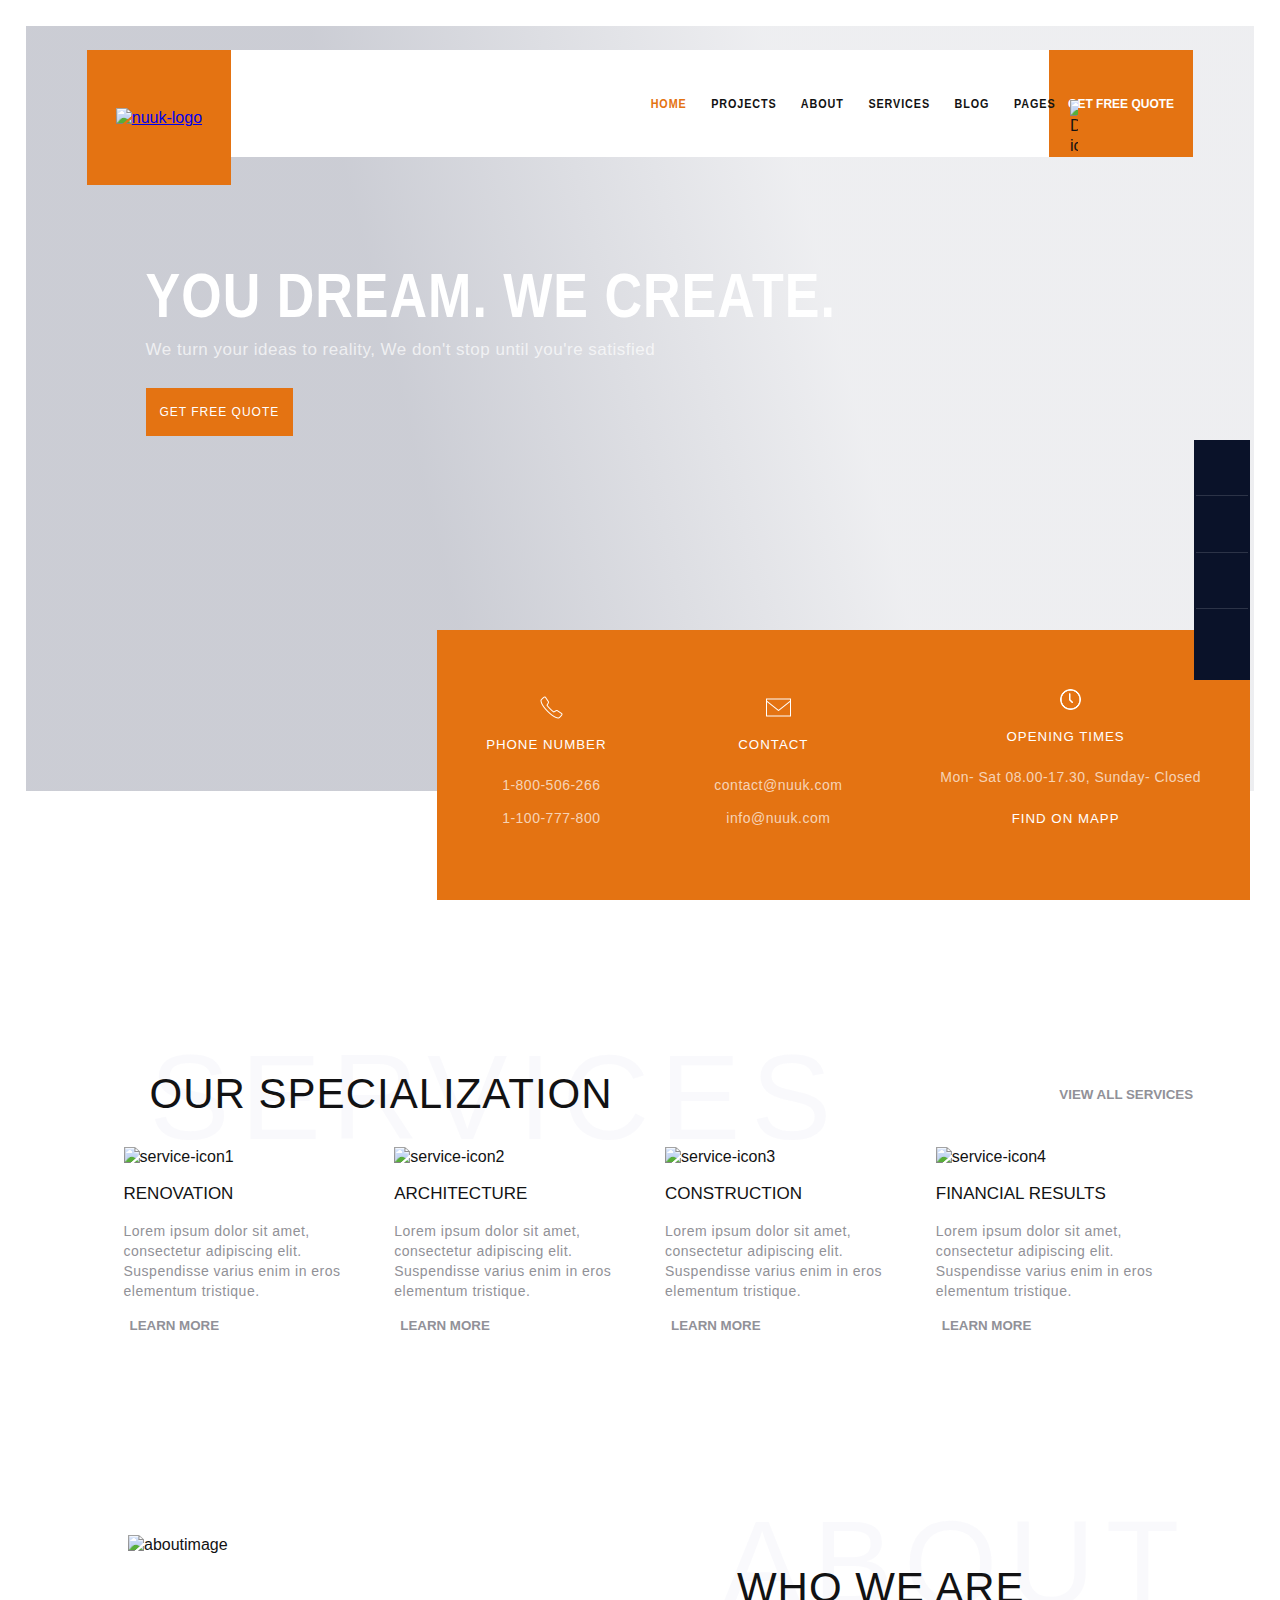
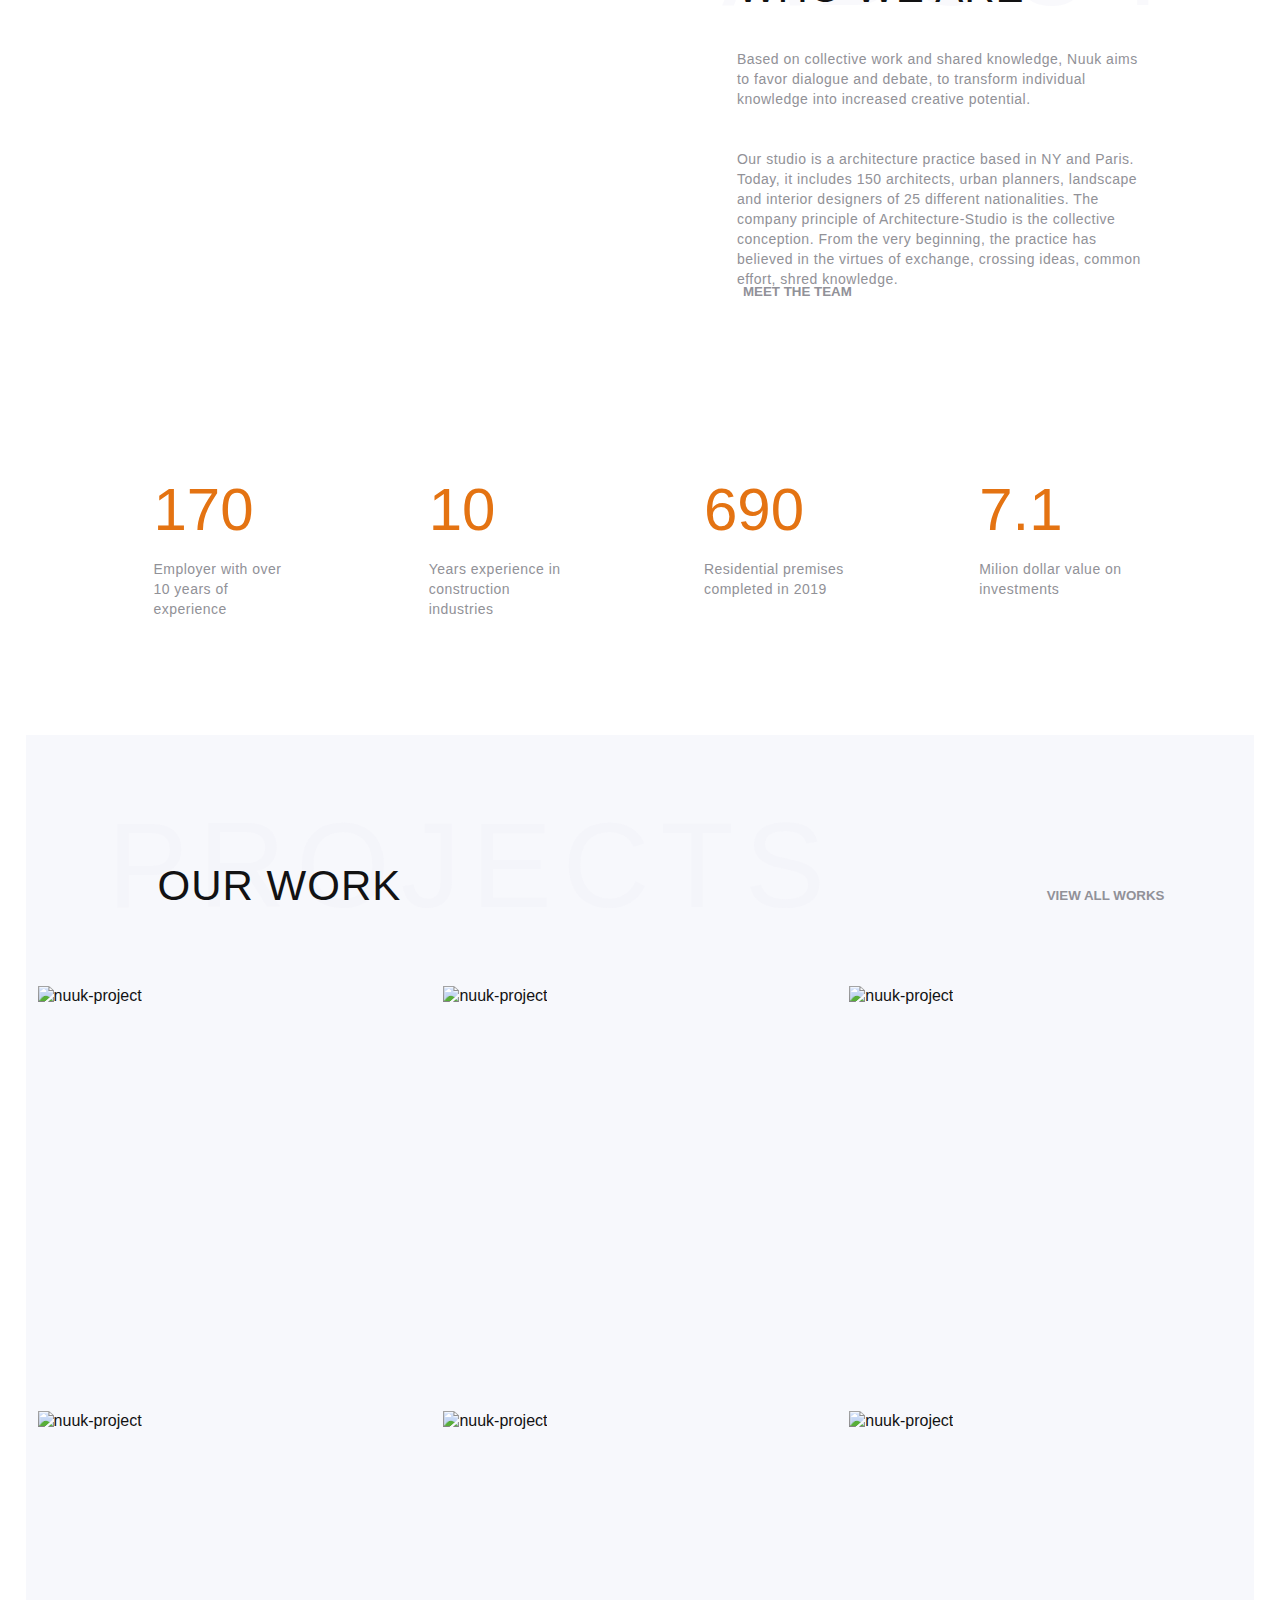
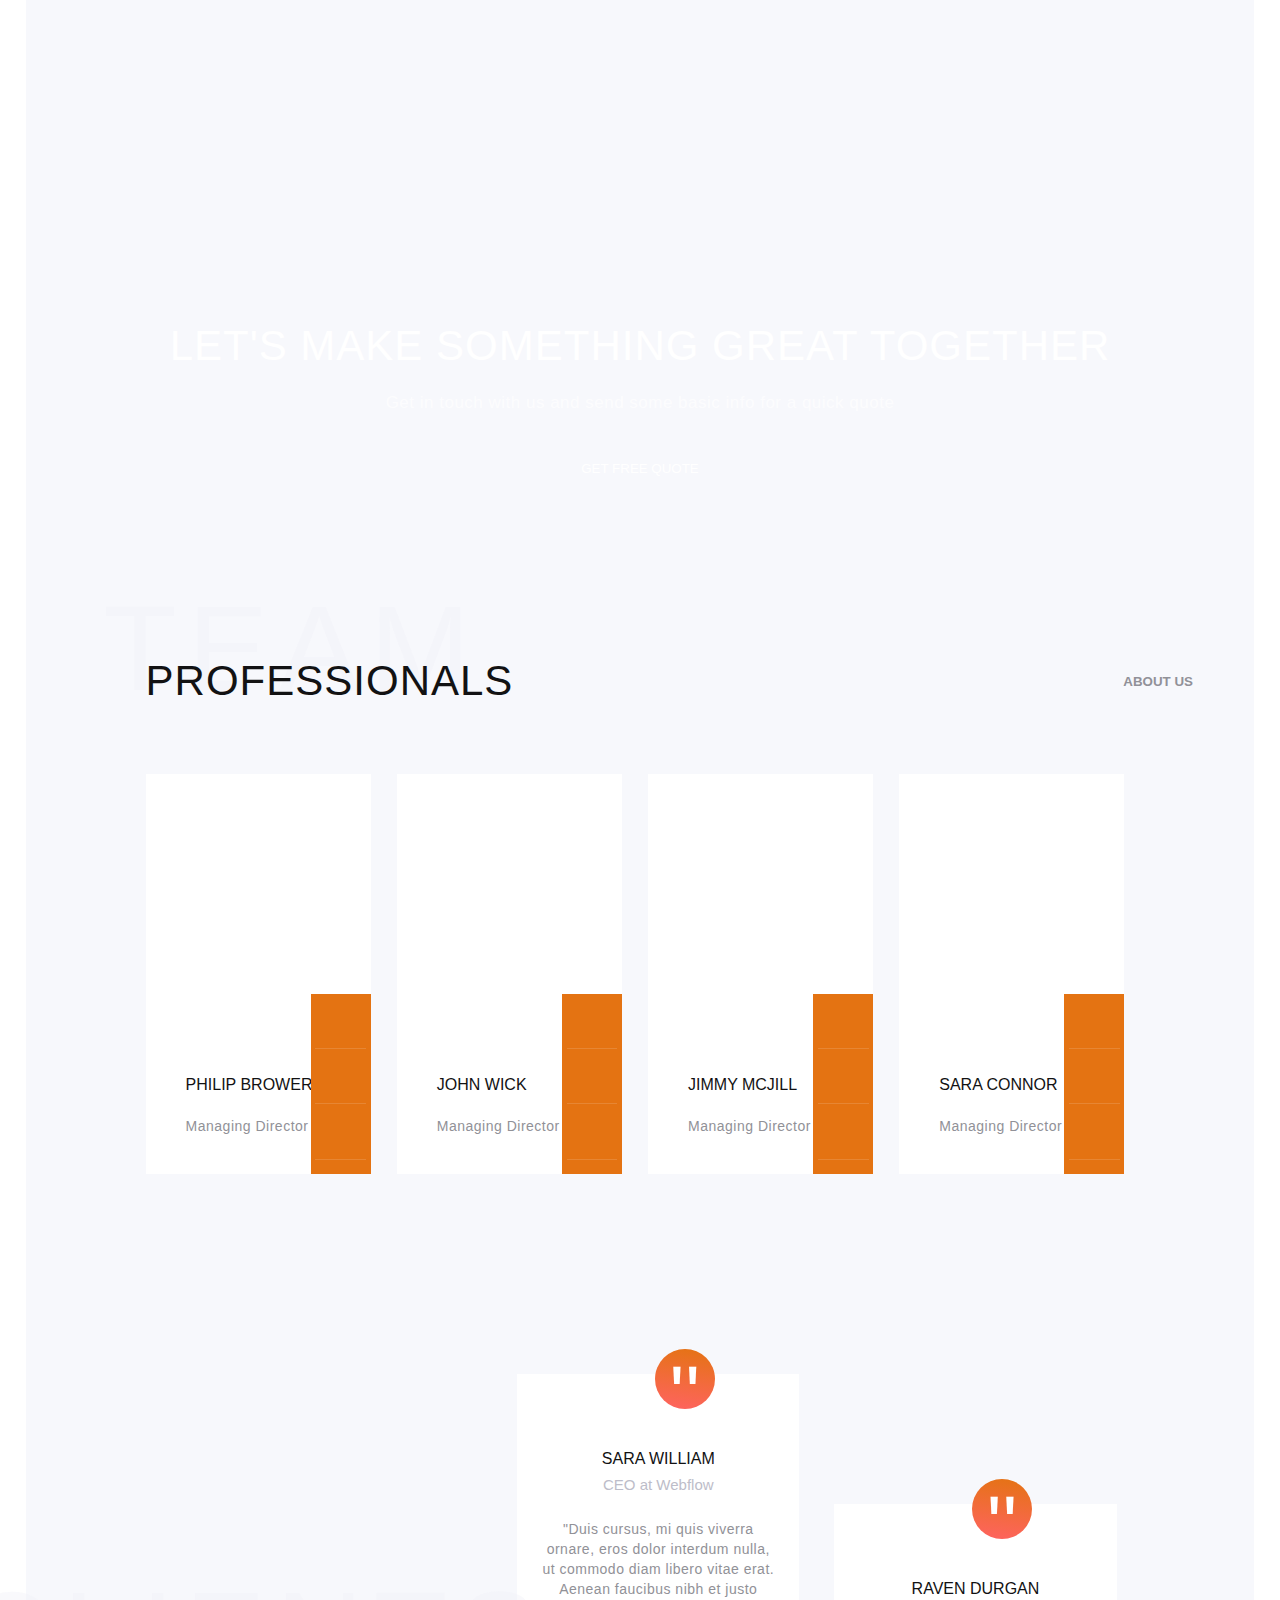
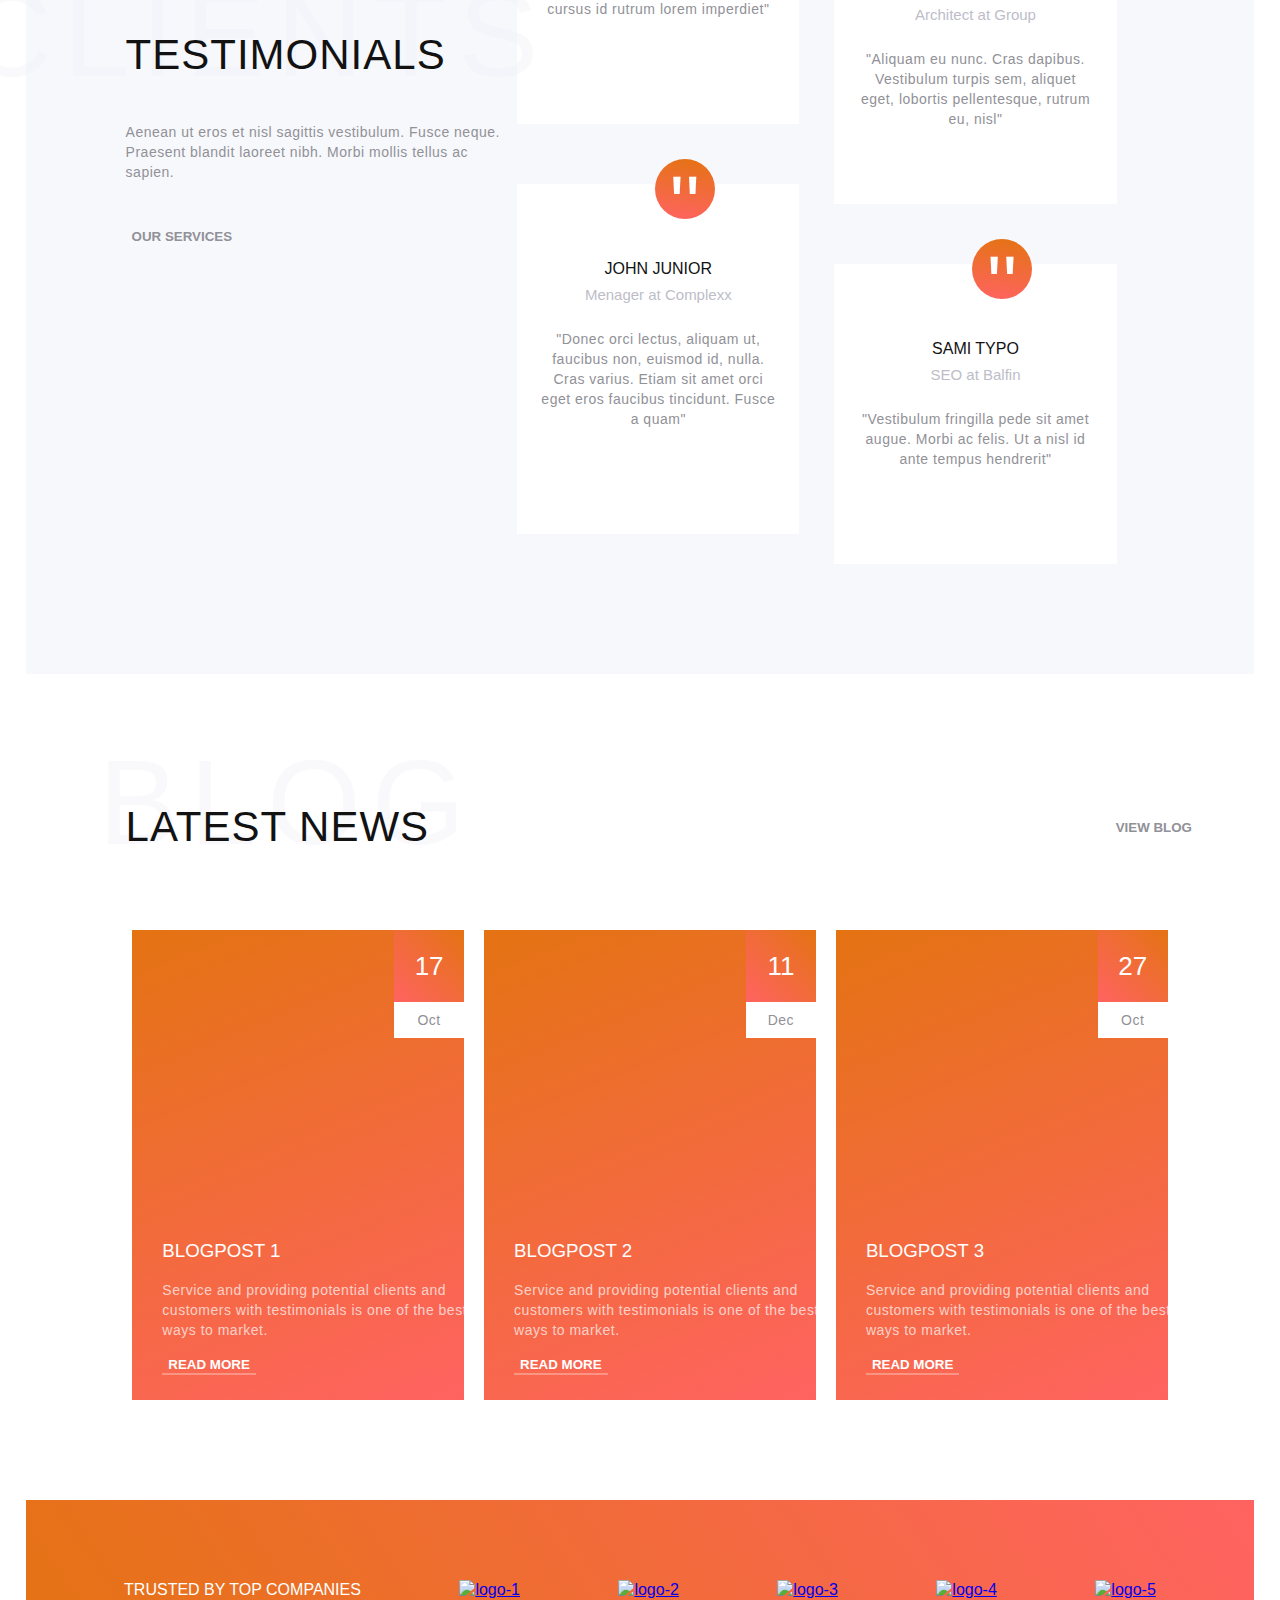
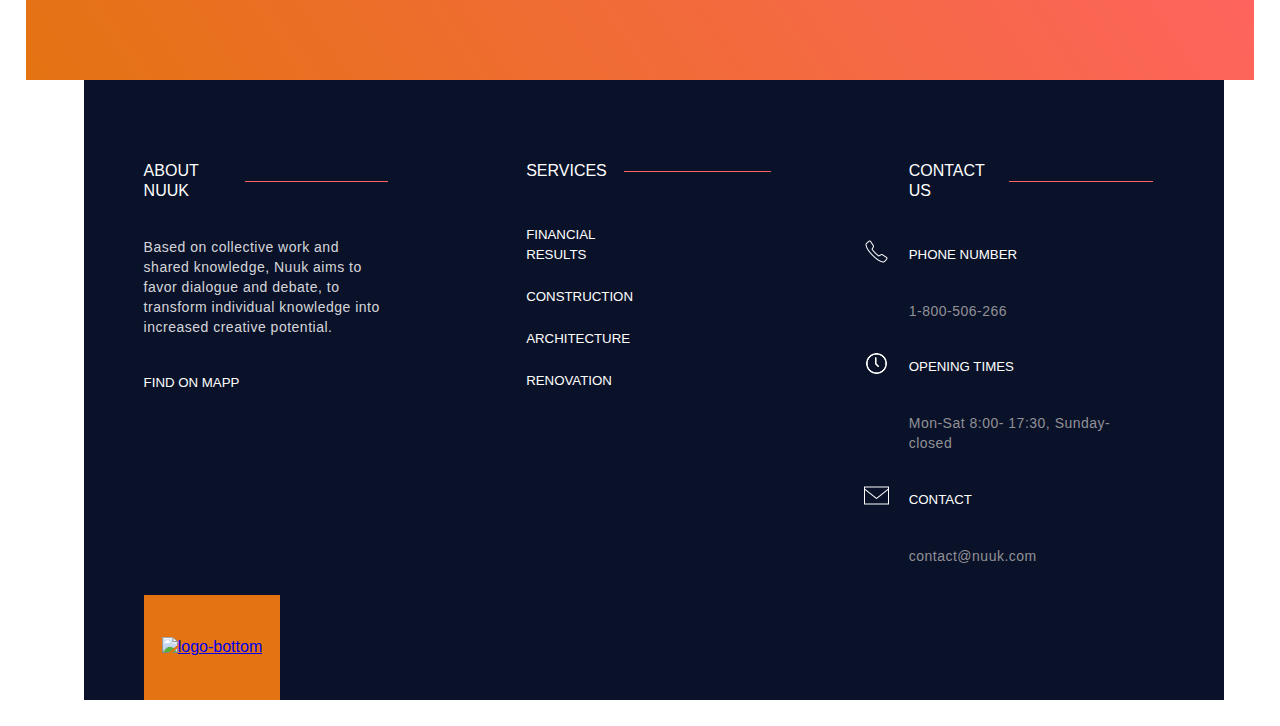
==== Project1/index.html @ 1b67ce24 "added project and a text file" ====
<!DOCTYPE html>
<html lang="en">
<head>
    <meta charset="UTF-8">
    <meta http-equiv="X-UA-Compatible" content="IE=edge">
    <meta name="viewport" content="width=device-width, initial-scale=1.0">
    <title>NUUK-HTML&CSS final project</title>
    <link rel="stylesheet" type="text/css" href="styles.css">
    <!-- <link rel="stylesheet" type="text/css" href="stylemedia.css"> -->
    <script src="https://kit.fontawesome.com/82c17167fe.js" crossorigin="anonymous"></script>
</head>
<body>
    <main>
    <div class="page">
        <div class="background-img">
            <nav>
                <div class="logo">
                   <a href="index.html" ><img alt="nuuk-logo"src="https://nuuk-e3eaa.firebaseapp.com/assets/img/logo-white.png" width="90"></a>
                </div>
                <div class="menu">
                    <a href="#Home">HOME</a>
                    <a href="#Projects">PROJECTS</a>
                    <a href="#About">ABOUT</a>
                    <a href="#Services">SERVICES</a>
                    <a href="#Blog">BLOG</a>
                    <a href="#Pages" class="dropdown">PAGES</a>
                </div> 
                    <div class="dropdown" >
                        <img  class="drop-btn"alt="Dropdown icon"src="https://nuuk-e3eaa.firebaseapp.com/assets/img/sort-down.svg" width="8px">
                        <div class="dropdown-list" >
                            <a href="#" alt="PROTECTED PAGE">PROTECTED PAGE</a>
                            <a href="#" alt="404 ERROR PAGE">404 ERROR PAGE</a>
                            <a href="#" alt="STYLE GUIDE">STYLE GUIDE</a>
                            <a href="#" alt="LICENCING">LICENCING</a>
                        </div>
                    </div>
                            
                        <div class="button">
                        <span>GET FREE QUOTE</span>
                       </div>
            </nav>
                        <div class="hamburger">
                            <div class="hamburger-line"></div>
                            <div class="hamburger-line"></div>
                        </div>
                        <div class="top-sec">
                        <h1 class="top-heading">YOU DREAM. WE CREATE.</h1>
                        <P class="content">We turn your ideas to reality, We don't stop until you're satisfied</P>
                        <div class="text-area">GET FREE QUOTE</div>
                    </div>
                    <div class="contact-container">
                    <div class="contact-info">
                        <div class="contact-card">
                            <img src="phone-icon.png" alt="Phone-icon" width="25px">
                            <h5>PHONE NUMBER</h5>
                            <P>1-800-506-266</P>
                            <P>1-100-777-800</P>
                        </div>
                        <div class="contact-card">
                            <img src="icons8-mail-50.png" alt="Phone-icon" width="25px">
                            <h5>CONTACT</h5>
                            <p>contact@nuuk.com</p>
                            <p>info@nuuk.com</p>
                        </div>
                        <div class="contact-card">
                            <img src="icons8-clock-48.png" alt="Phone-icon" width="25px">
                            <h5>OPENING TIMES</h5>
                            <P>Mon- Sat 08.00-17.30, Sunday- Closed</P>
                            <h5>FIND ON MAPP</h5>
                        </div>
                    </div>
                    <div class="social-icons">
                        <a href="#" alt="Facebook-icon">
                            <i class="fa-brands fa-facebook-f"></i>
                        </a>
                        </i><a href="#" alt="Facebook-icon">
                            <i class="fa-brands fa-twitter"></i>
                        </a>
                        <a href="#" alt="Facebook-icon">
                            <i class="fa-brands fa-linkedin-in"></i>
                        </a>
                        </i><a href="#" alt="Facebook-icon">
                            <i class="fa-brands fa-instagram"></i>
                        </a>
                       </div>
                </div>
        </div>
    </div>
    </main>
               <section>

               <div class="specialization">
                <div class="top-title">
                    <h1 class="heading">OUR SPECIALIZATION</h1>
                    <a href="#button" alt="button"><button class="btn">VIEW ALL SERVICES</button></a>
                </div>
                <h1 class="Absolute-title" id="services">SERVICES</h1>
                </div>
                <div class="card-container">
                <div class="card">
                    <img src="https://nuuk-e3eaa.firebaseapp.com/assets/img/brickwall.svg" width="60px" alt="service-icon1">
                    <h3>RENOVATION</h3>
                    <P>Lorem ipsum dolor sit amet, consectetur adipiscing elit. Suspendisse varius enim in eros elementum tristique.</P>
                    <a href="#button" alt=Button><button class="btn">LEARN MORE</button></a>
                </div>
                <div class="card">
                    <img src="https://nuuk-e3eaa.firebaseapp.com/assets/img/set-square.svg" width="60px" alt="service-icon2">
                    <h3>ARCHITECTURE</h3>
                    <P>Lorem ipsum dolor sit amet, consectetur adipiscing elit. Suspendisse varius enim in eros elementum tristique.</P>
                    <a href="#button" alt=Button><button class="btn">LEARN MORE</button></a>
                </div>
                <div class="card">
                    <img src="	https://nuuk-e3eaa.firebaseapp.com/assets/img/toolbox.svg" width="60px" alt="service-icon3">
                    <h3>CONSTRUCTION</h3>
                    <P>Lorem ipsum dolor sit amet, consectetur adipiscing elit. Suspendisse varius enim in eros elementum tristique.</P>
                    <a href="#button" alt=Button><button class="btn">LEARN MORE</button></a>
                </div>
                <div class="card">
                    <img src="	https://nuuk-e3eaa.firebaseapp.com/assets/img/paint-roller.svg" width="60px" alt="service-icon4">
                    <h3>FINANCIAL RESULTS</h3>
                    <P>Lorem ipsum dolor sit amet, consectetur adipiscing elit. Suspendisse varius enim in eros elementum tristique.</P>
                    <a href="#button" alt=Button><button class="btn">LEARN MORE</button></a>
                </div>
            </div>
               </section>
               <section class="about">
                <div class="image-sec">
                    <img src="https://nuuk-e3eaa.firebaseapp.com/assets/img/serv-1.jpg" alt="aboutimage" width="560px">
                </div>
                <div class="content-sec">
                    <div>
                        <h1 class="heading" id="about-heading">WHO WE ARE</h1>
                        <h1 class="Absolute-title" id="about">ABOUT</h1>
                    </div>
                    <div>
                   <p class="para">Based on collective work and shared knowledge, Nuuk aims to favor dialogue and debate, to transform individual knowledge into increased creative potential.<br><br><br>
                    Our studio is a architecture practice based in NY and Paris. Today, it includes 150 architects, urban planners, landscape and interior designers of 25 different nationalities. The company principle of Architecture-Studio is the collective conception. From the very beginning, the practice has believed in the virtues of exchange, crossing ideas, common effort, shred knowledge.</p>
                    </div>
                    <a href="#button" alt=Button><button class="btn">MEET THE TEAM</button></a>
                </div>
                </div>
               </section>
            <section class="fun-card">
                <div class="Number-card">
                    <h1>170</h1>
                    <p>Employer with over 10 years of experience</p>
                </div>
                <div class="Number-card">
                    <h1>10</h1>
                    <p>Years experience in construction industries</p>
                </div>
                <div class="Number-card">
                    <h1>690</h1>
                    <p>Residential premises completed in 2019</p>
                </div>
                <div class="Number-card">
                    <h1>7.1</h1>
                    <p>Milion dollar value on investments</p>
                </div>
                
            </section>
            <section class="projects">
                <div class="heading-container">
                    <div class="top-title" >
                    <h1 class="heading" id="project-heading">OUR WORK</h1>
                    <a href="#button" alt=Button><button class="btn" id="project-button">VIEW ALL WORKS</button></a>
                </div>
                    <h1 class="Absolute-title" id="project">PROJECTS</h1>
                </div>
                <div class="projects-area">
                    <div class="project-container">
                            <img class="image" src="https://nuuk-e3eaa.firebaseapp.com/assets/img/p-1.jpg" alt="nuuk-project" width="459px">
                        <div class="overlay">
                        <div class="circle">
                            <p>View<br>Project</p>
                        </div>
                    </div>
                    </div>
                    <div class="project-container">
                        <img class="image" src="https://nuuk-e3eaa.firebaseapp.com/assets/img/p-4.jpg" alt="nuuk-project" width="459px">
                    <div class="overlay">
                    <div class="circle">
                        <p>View<br>Project</p>
                    </div>
                </div>
                </div>
                <div class="project-container">
                    <img class="image" src="https://nuuk-e3eaa.firebaseapp.com/assets/img/p-3.jpg" alt="nuuk-project" width="459px">
                <div class="overlay">
                <div class="circle">
                    <p>View<br>Project</p>
                </div>
                
            </div>
            </div>
            <div class="project-container">
                <img class="image" src="https://nuuk-e3eaa.firebaseapp.com/assets/img/p-6.jpg" alt="nuuk-project" width="459px">
            <div class="overlay">
            <div class="circle">
                <p>View<br>Project</p>
            </div>
        </div>
        </div>
        <div class="project-container">
            <img class="image" src="https://nuuk-e3eaa.firebaseapp.com/assets/img/p-5.jpg" alt="nuuk-project" width="459px">
        <div class="overlay">
        <div class="circle">
            <p>View<br>Project</p>
        </div>
    </div>
    </div>
    <div class="project-container">
        <img class="image" src="https://nuuk-e3eaa.firebaseapp.com/assets/img/p-2.jpg" alt="nuuk-project" width="459px">
    <div class="overlay">
    <div class="circle">
        <p>View<br>Project</p>
    </div>
</div>
</div>
</div>
      <div class="content-box"  >
        <div class="content-area">
        <h1>LET'S MAKE SOMETHING GREAT TOGETHER</h1>
        <P>Get in touch with us and send some basic info for a quick quote</P>
        <a href="#button" alt="button"><button class="btn">GET FREE QUOTE</button></a>
    </div>
      </div>
      <div class="professionals">
        <div class="top-title">
            <h1 class="heading" id="professional">PROFESSIONALS</h1>
            <a href="#button" alt="button"><button class="btn">ABOUT US</button></a>
        </div>
        <h1 class="Absolute-title" id="team">TEAM</h1>
        <div class="team-card-container">
        <div class="team-card">
            <div class="team-photo" id="photo1">

            </div>
            <div class="team-name">
                <h4>PHILIP BROWER</h4>
                <P>Managing Director</P>
                </div>
                <div class="social-wrapper">
                    <a href="#" alt="Facebook-icon">
                        <i class="fa-brands fa-facebook-f"></i>
                    </a>
                    </i><a href="#" alt="Facebook-icon">
                        <i class="fa-brands fa-twitter"></i>
                    </a>
                    <a href="#" alt="Facebook-icon">
                        <i class="fa-brands fa-linkedin-in"></i>
                    </a>
                </div>
                </div>
                <div class="team-card">
                    <div class="team-photo" id="photo2">
        
                    </div>
                    <div class="team-name">
                        <h4>JOHN WICK</h4>
                        <P>Managing Director</P>
                        </div>
                        <div class="social-wrapper">
                            <a href="#" alt="Facebook-icon">
                                <i class="fa-brands fa-facebook-f"></i>
                            </a>
                            </i><a href="#" alt="Facebook-icon">
                                <i class="fa-brands fa-twitter"></i>
                            </a>
                            <a href="#" alt="Facebook-icon">
                                <i class="fa-brands fa-linkedin-in"></i>
                            </a>
                        </div>
                        </div>
                        <div class="team-card">
                            <div class="team-photo" id="photo3">
                
                            </div>
                            <div class="team-name">
                                <h4>JIMMY MCJILL</h4>
                                <P>Managing Director</P>
                                </div>
                                <div class="social-wrapper">
                                    <a href="#" alt="Facebook-icon">
                                        <i class="fa-brands fa-facebook-f"></i>
                                    </a>
                                    </i><a href="#" alt="Facebook-icon">
                                        <i class="fa-brands fa-twitter"></i>
                                    </a>
                                    <a href="#" alt="Facebook-icon">
                                        <i class="fa-brands fa-linkedin-in"></i>
                                    </a>
                                </div>
                                </div>
                                <div class="team-card">
                                    <div class="team-photo" id="photo4">
                        
                                    </div>
                                    <div class="team-name">
                                        <h4>SARA CONNOR</h4>
                                        <P>Managing Director</P>
                                        </div>
                                        <div class="social-wrapper">
                                            <a href="#" alt="Facebook-icon">
                                                <i class="fa-brands fa-facebook-f"></i>
                                            </a>
                                            </i><a href="#" alt="Facebook-icon">
                                                <i class="fa-brands fa-twitter"></i>
                                            </a>
                                            <a href="#" alt="Facebook-icon">
                                                <i class="fa-brands fa-linkedin-in"></i>
                                            </a>
                                        </div>
                                        </div>
        </div>
    </div>
<div class="testimonials">
    <div class="test-heading-sec">
        <div id="testimonial">
            <h1 class="heading" >TESTIMONIALS</h1>
            <P>Aenean ut eros et nisl sagittis vestibulum. Fusce neque.<br id="break"> Praesent blandit laoreet nibh. Morbi mollis tellus ac sapien.</P>
            <a href="#button" alt="button"><button class="btn">OUR SERVICES</button></a>
        </div>
        <h1 class="Absolute-title" id="clients">CLIENTS</h1>
    </div>
    <div class="clients-sec">
        <div class="left-card">
            <div class="testimonial-wrapper">
                <div class="wrapper">
                <div class="quot"><p>''</p>
                </div>
                <div class="client-wrapper">
                    <h4>SARA WILLIAM</h4>
                    <div>CEO at Webflow</div>
                    <p>"Duis cursus, mi quis viverra ornare, eros dolor interdum nulla, ut commodo diam libero vitae erat. Aenean faucibus nibh et justo cursus id rutrum lorem imperdiet"</p>
                </div>
            </div>
        </div>
        <div class="testimonial-wrapper">
            <div class="wrapper">
            <div class="quot"><p>''</p>
            </div>
            <div class="client-wrapper">
                <h4>JOHN JUNIOR</h4>
                <div>Menager at Complexx</div>
                <p>"Donec orci lectus, aliquam ut, faucibus non, euismod id, nulla. Cras varius. Etiam sit amet orci eget eros faucibus tincidunt. Fusce a quam"</p>
            </div>
        </div>
    </div>
        </div>
        <div class="right-card">
            <div class="testimonial-wrapper">
                <div class="wrapper">
                <div class="quot"><p>''</p>
                </div>
                <div class="client-wrapper">
                    <h4>RAVEN DURGAN</h4>
                    <div>Architect at Group</div>
                    <p>"Aliquam eu nunc. Cras dapibus. Vestibulum turpis sem, aliquet eget, lobortis pellentesque, rutrum eu, nisl"</p>
                </div>
            </div>
        </div>
        <div class="testimonial-wrapper">
            <div class="wrapper">
            <div class="quot"><p>''</p>
            </div>
            <div class="client-wrapper">
                <h4>SAMI TYPO</h4>
                <div>SEO at Balfin</div>
                <p>"Vestibulum fringilla pede sit amet augue. Morbi ac felis. Ut a nisl id ante tempus hendrerit"</p>
            </div>
        </div>
    </div>
        </div>
    </div>
</div>
            </section>
            <section class="blog">
                <div class="news">
                    <div class="top-title">
                        <h1 class="heading" id="lat-news">LATEST NEWS</h1>
                        <a href="#button" alt="button"><button class="btn">VIEW BLOG</button></a>
                    </div>
                    <h1 class="Absolute-title" id="blogs">BLOG</h1>
                    </div>
                    <div class="blog-card-container">
                        <div class="blog-card">
                            <div class="blog-img1">
                            </div>
                        <div class="blog-content">
                            <h3>BLOGPOST 1</h3>
                            <P> Service and providing potential clients and <br>customers
                                with testimonials is one of the best<br> ways to market.</P>
                            <a href="#button" alt=Button><button class="btn">READ MORE</button></a>
                        </div>
                        <div class="date-cont">
                            <div class="date">17</div>
                            <div class="month"><p>Oct</p></div>
                        </div>
                    </div>
                    <div class="blog-card">
                        <div class="blog-img2">
                        </div>
                    <div class="blog-content">
                        <h3>BLOGPOST 2</h3>
                        <P> Service and providing potential clients and <br>customers
                            with testimonials is one of the best<br> ways to market.</P>
                        <a href="#button" alt=Button><button class="btn">READ MORE</button></a>
                    </div>
                    <div class="date-cont">
                        <div class="date">11</div>
                        <div class="month"><p>Dec</p></div>
                    </div>
                </div>
                <div class="blog-card">
                    <div class="blog-img3">
                    </div>
                <div class="blog-content">
                    <h3>BLOGPOST 3</h3>
                    <P> Service and providing potential clients and <br>customers
                        with testimonials is one of the best<br> ways to market.</P>
                    <a href="#button" alt=Button><button class="btn">READ MORE</button></a>
                </div>
                <div class="date-cont">
                    <div class="date">27</div>
                    <div class="month"><p>Oct</p></div>
                </div>
            </div>
                    </div>
            </section>
            <section class="companies">
                <h4>TRUSTED BY TOP COMPANIES</h4>
                <a href="#logo1">
                    <img src="https://nuuk-e3eaa.firebaseapp.com/assets/img/logo-1w.png" alt="logo-1" width="100px">
                </a>
                <a href="#logo2">
                    <img src="https://nuuk-e3eaa.firebaseapp.com/assets/img/logo-2w.png" alt="logo-2" width="100px">
                </a>
                <a href="#logo3">
                    <img src="https://nuuk-e3eaa.firebaseapp.com/assets/img/logo-3w.png" alt="logo-3" width="100px">
                </a>
                <a href="#logo4">
                    <img src="https://nuuk-e3eaa.firebaseapp.com/assets/img/logo-4w.png" alt="logo-4" width="100px">
                </a>
                <a href="#logo5">
                    <img src="https://nuuk-e3eaa.firebaseapp.com/assets/img/logo-5w.png" alt="logo-5" width="100px">
                </a>
            </section>
            <footer>
                <div class="sec1" class="section-one">
                    <div class=footer-head>
                        <h4>ABOUT NUUK</h4>
                        <div class="line"></div>
                    </div>
                    <p>Based on collective work and shared knowledge, Nuuk aims to favor dialogue and debate, to transform individual knowledge into increased creative potential.</p>
                    <h5>FIND ON MAPP</h5>
                    <div class="logo-bottom">
                        <a href="index.html" ><img src="https://nuuk-e3eaa.firebaseapp.com/assets/img/logo-white.png" width="90" alt="logo-bottom"></a>
                     </div>
                </div>
                <div class="sec1">
                    <div class=footer-head>
                        <h4>SERVICES</h4>
                        <div class="line"></div>
                    </div>
                    <h5 class="block">FINANCIAL RESULTS</h5>
                    <h5 class="block">CONSTRUCTION</h5>
                    <h5 class="block">ARCHITECTURE</h5>
                    <h5 class="block">RENOVATION</h5>
                </div>
                <div class="sec1" >
                    <div class=footer-head>
                        <h4>CONTACT US</h4>
                        <div class="line"></div>
                    </div>
                         <div class="details">
                            <div class="img">
                            <img src="phone-icon.png" alt="Phone-icon" width="25px">
                            </div>
                            <h5>PHONE NUMBER</h5>
                            <P>1-800-506-266</P>
                            </div>
                        <div class="details">
                            <div class="img">
                                <img src="icons8-clock-48.png" alt="Phone-icon" width="25px">
                            </div>
                            
                             <h5>OPENING TIMES</h5>
                            <P>Mon-Sat 8:00- 17:30, Sunday-closed</P>
                            </div>
                        <div class="details">
                            <div class="img">
                            <img src="icons8-mail-50.png" alt="Phone-icon" width="25px">
                            </div>
                            <h5>CONTACT</h5>
                            <P>contact@nuuk.com</P>
                        </div>
                
                </div>
            </footer>
</body>
</html>
---- Project1/styles.css ----
body{
    margin: 2%;
    font-family: 'Dosis',sans-serif;
    line-height: 20px;
    color:#121213;
}
.background-img{
    height:85vh;
    width:100%;
    background-image: linear-gradient(76deg, rgba(193, 195, 204, 0.83) 35%, rgba(193, 195, 204, 0.28) 65%),url("https://nuuk-e3eaa.firebaseapp.com/assets/img/slide-2.jpg");
    background-size: cover;
    overflow: hidden;
    background-attachment: fixed;
    background-position: center;
   
}

nav{
    display: flex;
    justify-content: space-between;
    align-items: center;
    margin:2% 5% auto 5%;
    background-color: #fff;
    height:14%;

}
.logo{
        background-color:#e47312; 
        height:126%;
        width:13%;
        position:relative;
        top:13%;
        display: flex;
        justify-content: center;
        align-items: center;
}
.button{
    background-color: #e47312;
    height:100%;
    width:13%;
    display: flex;
    justify-content: center;
    align-items: center;
    color: #fff;
    line-height: 20px;
    font-size: 12px;
    font-weight: 600;    
    
}
.hamburger{
    width:100px;
    position:absolute;
    right:171px;
    top:98px;
}
.hamburger-line{
    width: 26%;
    height: 3px;
    display: none;
    margin-bottom: 6px;
    background-color: #000;
}
.menu {
    position:absolute;
    left:49%;
    font-size: 12px;
    font-weight: 600;
    line-height: 20px;
    transform: scale(.9,1);
    letter-spacing: 1px;
}
.menu a{
    margin-right:23px;
    text-decoration: none;
    color:#121213;
}
.menu :first-child{
    color:#e47312
}
.drop-btn{
    display: inline-block;
    position: absolute;
    left:430px;
    top:-4px;
}
.dropdown{
    position: relative;
    display: inline-block;
}
.dropdown-list{
    display: none;
    position: absolute;
    left:286px;
    top:5px;
    font-weight: 500;
    min-width: 200px;
    z-index: 1;
    }
.dropdown-list a {
    color:#222222;
    padding: 12px 16px;
    text-decoration: none;
    display: block;
    font-size: 12px;
    background-color: #fff;
    font-weight: 500;
    }    
.menu a:hover {
        color: #e47312;
        border-bottom: 2px solid #ff6361;
        }
.dropdown:hover .dropdown-list{
    display: block;
    }
.dropdown-list a:hover{
    background-color: #f1f1f7;
    color: #e47312;
    text-decoration: none;
}
.top-sec{
    position: relative;
    top:93px;
    left:120px;
    color:#fff;
    letter-spacing: 1px;
    height: 25%;
          }    
.top-heading{
    font-size: 52px; 
   transform: scale(1,1.2);
   font-weight: 600;
} 
.content{
    font-size: 17px;
    font-weight: 500;
    color: hsla(0, 0%, 100%, 0.7);
    margin-bottom: 28px;
}
.text-area{
    background-color: #e47312;
    width:12%;
    height:25%;
    display: flex;
    justify-content: center;
    align-items: center;
    font-size: 12px;
}
.contact-info{
    width:63.5%;
    height:30%;
    background-color: #e47312;
    position: absolute;
    left:auto;
    top: auto;
    right:30px;
    bottom: 0;
    display: flex;
    justify-content: space-between;
    align-items: center;
    color: #fff;
}
.contact-card{
    display: flex;
    align-items: center;
    flex-direction: column;
    margin-left: auto;
    margin-right: auto;
    line-height: 5px;
    letter-spacing: 1px;
}
.contact-card p{
    font-weight: normal;
    color: hsla(0, 0%, 100%, 0.7);
    font-size: 14px;    
}
.social-icons a{
    font-size: 16px;
    color:#fff;
    width:20%;
    border-bottom: 1px solid hsla(0, 0%, 100%, 0.14);
    display: flex;
    justify-content: center;
    align-items: center;
    padding: 20px;
    text-decoration: none;
}
.social-icons{
    display: flex;
    flex-direction: column;
    justify-content: space-evenly;
    align-items: center;
    background-color: #0a1229;
    position: absolute;
    right:30px;
    bottom:220px;
    height:15em;
    width: 3.5em;
}
.social-icons :last-child{
    border: none;
}
.specialization{
    box-sizing: border-box;
    position: relative;
    margin:250px 0px auto 124px;
    display:flex;
    justify-content: space-between;
    align-items: center;
}
.top-title{
    width:95%;
    display: flex;
    justify-content: space-between;
    align-items: center;
    }
    h1,h3,h4,h5{
        font-weight: 300;
    }
    .heading{
        font-size: 42px;
        letter-spacing: 1px;
        z-index: 2;
        line-height: 50px;
        color: #121213
    }

.top-title h5{
    color: #919198;
}    

.Absolute-title{
    
    font-size: 120px;
    z-index:1;
    color: rgba(241, 241, 247, 0.4);
    letter-spacing: 11px;
}
#services{
    position: absolute; 
    bottom:-41px;
}
.card{
    width: 20%;
    height:40%;
    font-weight: 500;
    display: inline-block;
    margin-left: 25px;
}
.card-container{
    display: flex;
    justify-content: center;
    align-items: center;

}
.card h3{
    font-size: 17px;
    color: #121213;
}
p{
    font-size: 14px;
    color:#919197;
    letter-spacing: .5px;
    font-weight: normal;
    }

.btn{
    color: #919198;
    border: None;
    font-weight: 600;
    background-color:transparent; 
}
.btn:hover{
    border-bottom: 2px solid #e47312;
}
.about{
    display: flex;
    justify-content: space-evenly;
    margin-top:200px;
    margin-bottom: 100px;
}
.image-sec{
    width:40%;
    height: 400px;
} 
.image-sec img{
    width: 100%;
    height: 100%;
}
.content-sec{
    width:35%;
    height:400px;
    position: relative;
    display: flex;
    flex-direction: column;
    justify-content: baseline;
   }
#about-heading{
    position: absolute;
    left:15px;
}
#about{
    position: absolute;
    left:0;
    top:-62px;
}
.para{
    position: absolute;
    top:100px;
    left: 15px;
} 
.content-sec button{
    position: absolute;
    bottom:35px;
    left:15px
}
.fun-card{
    display: flex;
    justify-content: space-evenly;
    align-items: center;
    flex-direction: row;
    margin-bottom: 100px;
}
.Number-card{
   width: 12%;
   height:200px;
   }
.Number-card h1{
   margin-bottom: 10px;
   color: #e47312;
   font-size: 60px;
   line-height: 70px;
   font-weight: 500;
}
.projects{
    background-color: #f7f8fc;
    height:auto;
    width:100%;
    margin-bottom: 100px;
}
.heading-container{
    position: relative;
    margin-left: 82px;
    padding-top: 40px;
    margin-bottom: 20px;
}
#project-heading{
    position: absolute;
    bottom:-64px;
    left:50px
}
.projects-area{
    padding: 30px 0px 0px 12px;
}
.project-container{
    position: relative;
    width:32%;
    height:410px;
    display: inline-block;
    margin-right: 12px;
    margin-bottom: 15px; 
}
.image{
    width:100%;
    height: 100%;    
}
.overlay{
    position: absolute;
    inset:0;
    display:none;
    justify-content: center;
    align-items: center;
    background-color: rgba(0, 0, 0, 0.3);

}
.circle{
    width:90px;
    height:90px;
    border-radius: 45px;
    background-color: #e47312;
    display: flex;
    justify-content: center;
    align-items: center;
}
.circle p{
    color: #fff;
}
.project-container:hover .overlay{
    display: flex;
}
.content-box{
    position: relative;
    background-image: linear-gradient(72deg, #e47312, rgba(255, 99, 97, 0.78)), url(https://nuuk-e3eaa.firebaseapp.com/assets/img/banner-2.jpg);
    width:100%;
    height:150px;
    padding-top: 7%;
    padding-bottom: 7%;
    background-size: cover;
    background-attachment:fixed;
    overflow: hidden;
    margin-bottom: 70px;
}
.content-area{
    position: absolute;
    inset: 0;
    display: flex;
    justify-content:center;
    align-items: center;
    flex-direction: column;
    letter-spacing: 1px;  
   
}
.content-area h1{
    font-size: 42px;
    color: #fff;
    font-weight: 300;
    line-height: 5px;
}
.content-area button{
    margin-top: 30px;
    background-color: transparent;
    color: #fff;
    font-weight: 300;

}
.content-area p{
    font-size: 17px;
    color:hsla(0, 0%, 100%, 0.7);
    font-weight: 500;
}
.professionals{
    position: relative;
    margin-left: 120px;   
}

#team{
    position: absolute;
    left:-42px;
    top:-70px;
}
.team-card-container{
    display:flex;
    justify-content: space-between;
    align-items: center;
    flex-direction: row;
    margin-right:130px;
    margin-top:40px;       
}
.team-card{
    width:23%;
    height:400px;
    position: relative; 
    background-color: #fff;   
}
.team-photo{
    height:70%;
    }
#photo1{
    background:url(https://nuuk-e3eaa.firebaseapp.com/assets/img/team-1.jpg);  
    background-size: cover; 
}
#photo2{
    background:url(https://nuuk-e3eaa.firebaseapp.com/assets/img/team-2.jpg);  
    background-size: cover; 
}
#photo3{
    background:url(https://nuuk-e3eaa.firebaseapp.com/assets/img/team-3.jpg);  
    background-size: cover; 
}
#photo4{
    background:url(https://nuuk-e3eaa.firebaseapp.com/assets/img/team-4.jpg);  
    background-size: cover; 
}
.team-name{
   padding-left: 40px;
   font-weight: 100;
   font-size: 16px;
}
.social-wrapper{
    width:60px;
    height:45%;
    background-color: #e47312;
    position: absolute;
    bottom:0;
    right:0;
    display: flex;
    flex-direction: column;
    justify-content: space-evenly;
    align-items: center;
    font-size: 16px;
}
.social-wrapper a{
    
    font-size: 16px;
    color:#fff;
    width:18%;
    border-bottom: 1px solid hsla(0, 0%, 100%, 0.14);
    display: flex;
    justify-content: center;
    align-items: center;
    padding: 20px;
    text-decoration: none;
}
#project-button{
    position:absolute;
    right:84px;
    top:152px;
    background-color: transparent;
}
.testimonials{
    display:flex;
    align-items: center;
    margin-top: 200px;
    padding-bottom: 200px;
    
}
#testimonial{
    display: flex;
    flex-direction: column;
    align-content: flex-start;
    justify-content: center;
    position: absolute;
    inset:0; 
    padding-left: 100px;
    
}
.test-heading-sec{
    width:40%;
    height:700px;
    position: relative;
    
}
#clients{
    position: absolute;
    left:-60px;
    top:170px;
    align-content: flex-start;
    justify-content: center;
}
.clients-sec{
    width:50%;
    height:600px;
    display:flex;
    justify-content: center;
    align-items: center;
}
.left-card{
    width:50%;
    height:700px;
    margin-right: 20px;
}
.testimonial-wrapper{
    width:95%;
    height:50%;
    background-color: #fff;
    margin-bottom: 60px;
      
}
.wrapper{
    padding: 34px 22px 25px;
    /* display: flex;
    justify-content: flex-start;
    align-items: center;
    flex-direction: column; */
    position: relative;
    
}

.quot{
     width:60px;
     height:60px;
     border-radius: 30px;
     background-image: linear-gradient(8deg, #ff6361, #e47312);
     display: flex;
     justify-content: center;
     align-items: center;
     position: absolute;
     left:138px;
     top:-25px;
         }
.quot p{
        font-size: 80px;
        color:#fff;
        padding-top: 32px;
     }
.client-wrapper{
        margin-top: 20px;
        display: flex;
        justify-content: center;
        align-items: center;
        flex-direction: column;
     }
.client-wrapper div{
        color: #bdbdc9;
        font-size: 15px;
        margin-top: -15px;
        margin-bottom: 10px;
        font-weight: 300
     }
.client-wrapper h4{
        font-weight: 300;
             }
.client-wrapper p{
    text-align: center;
    font-weight: 300;
    letter-spacing: .5px;
}
.right-card{
    width:50%;
    height:600px;
    padding-top: 160px;

}
.testimonials a{
    margin-top: 30px;
}
.blog{
  margin-bottom: 100px;  
}
.news{
margin-left: 100px;
position: relative;
margin-bottom: 50px;
}
#blogs{
    position: absolute ;
    top:-62px;
    left:-27px
}
.blog-card-container{
display: flex;
justify-content: center;
align-items: center;
}
.blog-card{
    width:27%;
    height:470px;
    background-color:#e47312;
    background-image: linear-gradient(158deg, #e47312, #ff6361);
    margin-left: 20px;
    position: relative;
}
.blog-img1{
    height:60%;
    background: url(https://nuuk-e3eaa.firebaseapp.com/assets/img/port-1.jpg);
    background-size: cover;
}
.blog-img2{
    height:60%;
    background: url(https://nuuk-e3eaa.firebaseapp.com/assets/img/port-2.jpg);
    background-size: cover;
}
.blog-img3{
    height:60%;
    background: url(https://nuuk-e3eaa.firebaseapp.com/assets/img/port-3.jpg);
    background-size: cover;
}
.blog-content{
    width:100%;
    height:40%;
    padding:10px 30px 20px 30px;
}
.blog-content h3{
    font-weight: 510;
    color: #fff;
}
.blog-content button{
    border-bottom: 2px solid hsla(0, 0%, 100%, 0.3);
    color: #fff;
    font-weight: 350px;
}
.blog-content button:hover{
    border-bottom: 2px solid hsla(0, 0%, 100%, 0.9);
}
.blog-content p{
    color: hsla(0, 0%, 100%, 0.7)
}
.date-cont{
    width:70px;
    height:120px;
    position: absolute;
    right:0;
    top:0;
        }
.date{
    width:100%;
    height:60%;
    background-image: linear-gradient(45deg, #ff6361, #e47312);
    color: #fff;
    display: flex;
    justify-content: center;
    align-items: center;
    font-size: 26px;
    font-weight: 400;
}

.month{
    width:100%;
    height:30%;
    background-color: #fff;
    display: flex;
    justify-content: center;
    align-items: center;
}
.companies{
    width:100%;
    height:180px;
    background-color:#e47312;
    background-image: linear-gradient(56deg, #e47312, #ff6361);
    display: flex;
    justify-content: space-evenly;
    align-items: center;
    color: #fff;
}
.companies a{
    background-color: transparent;
    width:auto;
    height:auto;
}
footer{
    width:83%;
    height:500px;
    background-color: #0a1229;
    color: #fff;
    margin-left: 58px;
    display: flex;
    justify-content: space-between;
    align-content: left;
    padding:60px;
    position: relative;
}
.sec1{
    width:24%;
    margin-right:10px;
    line-height: 20px;
    
   }
   .block{
    display: flex;
    justify-content: flex-start;
    flex-direction: column;
    width:48%
   }
   footer p{
    color: #ffffffd6;
    font-weight: normal;
    letter-spacing: .5px;
   }
   .details p{
    color: #919197;
    }
   .details img,h5{
    display: inline-block;
    margin-right: 10px;
    
   }
   .footer-head{
    display: flex;
    justify-content: space-between;
    align-items: center;
   }
   .line{
    height:1px;
    background-color: #ff6361;;
    width:60%
   }
   .img{
    position: relative;
   }
   .img img{
    position: absolute;
    top:16px;
    left:-45px
   }
   footer h5:hover{
    border-bottom: 2px solid hsla(0, 0%, 100%, 0.7);
  
   }
   
   .logo-bottom{
        background-color:#e47312; 
        height:17%;
        width:12%;
        position:absolute;
        bottom:0;
        left:0;
        display: flex;
        justify-content: center;
        align-items: center;
        margin-left: 60px;
}
@media screen and (max-width:400px)
{
    .page{
        width:100%;
    }
    .body{
        position: absolute;
    }
      .background-img{
        height:100vh;
        width:100%;
        background-image: linear-gradient(76deg, rgba(193, 195, 204, 0.83) 35%, rgba(193, 195, 204, 0.28) 65%),url("https://nuuk-e3eaa.firebaseapp.com/assets/img/slide-2.jpg");
        background-size: cover;
        overflow: hidden;
        background-image: center center;
        background-attachment: fixed;
    }
    nav{
        margin:0%;          
    }
    .logo{
        width:30%;           
        top:13%;
            
    }
    #break{
        display: none;
    }
    .button,.drop-btn{
        display: none;
           }
    .menu {
        display: none;
    }
    .hamburger{
        width:100px;
        position:absolute;
        right:-61px;
        top:43px;
    }
    .hamburger-line{
        display: block;
    }
    .top-sec{
        position: relative;
        top:72px;
        left:0px;
        color:#fff;
        letter-spacing: 1px;
        height: 25%;
        width:100%
              }
        
    .top-heading{
       font-size: 34px; 
       line-height: 40px;
       padding-left: 7px;
    } 
    .content{
        font-size: 14px;
        padding-left: 7px;
    }
    .text-area{
        width:38%;
        height:38%;
        margin-left: 7px;
    }
    .contact-info{
        display: none;
        }
   
    .social-icons{
        position: absolute;
        right:8px;
        bottom:-8px;
        }
    .specialization{
        margin:29px auto 0px 11px;
        } 
       .top-title{
        width:74%;
        display: flex;
        justify-content: space-evenly;
        align-items: flex-start;
        flex-direction: column;
         }
        h1,h3,h4,h5{
            font-weight: 300;
        }
        .heading{
            font-size: 25px;
            letter-spacing: .5px;
               }
    
    .top-title h5{
        color: #919198;
    }    
    
    .Absolute-title{
        display:none;
    }
    .card{
        width: 85%;
        height:40%;
        font-weight: 500;
        display: block;
        margin-bottom: 30px;
    }
    .card-container{
        display: flex;
        justify-content: center;
        align-items: center;
        flex-direction: column;
        margin-top: 30px;
    
    }
    
    .about{
        display: flex;
        justify-content: space-evenly;
        flex-direction: column;
        margin-top:50px;
        margin-bottom: 50px;
    }
    .image-sec{
        width:96%;
        height: 400px;
        margin-left: 10px;
    } 
    .content-sec{
        width:98%;
         }
    .para{
        position: absolute;
        top:100px;
        left: 15px;
    }  
    .content-sec button{
        position: absolute;
        bottom:-32px;
         }
    .fun-card{
        display: flex;
        justify-content: center;
        align-items: center;
        flex-direction: column;
        margin-bottom: 20px;
    }
    .Number-card{
       width: 80%;
       }
    .heading-container{
        position: relative;
        margin-left: -46px;
    }
        
    #project-heading{
        position: absolute;
        bottom:-38px;
        left:50px
    }
    #project-button{
        position:absolute;
        right:252px;
        top:60px;
        background-color: transparent;
    }
    .project-container{
        position: relative;
        width:98%;
        height:380px;
          }
    
    .content-box{
        position: relative;
        background-image: linear-gradient(72deg, #e47312, rgba(255, 99, 97, 0.78)), url(https://nuuk-e3eaa.firebaseapp.com/assets/img/banner-2.jpg);
        width:100%;
        height:200px;
        padding:13% 0% ; 
        padding-top: 13%;
        padding-bottom: 13%;
        background-size: cover;
        background-attachment:fixed;
        overflow: hidden;
        margin-bottom: 30px; 
     }
    .content-area{
        padding:13% 4% ;
        
       
    }
    .content-area h1{
        font-size: 22px;
        line-height: 37px;
    }
    .content-area button{
        margin-top: 13px;
        margin-left:-183px;
    }
        .professionals{
        position: relative;
        margin-left: 11px;
       margin-bottom: 323px;
       box-sizing: content-box;
    }
    #team{
        position: absolute;
        left:-42px;
        top:-70px;
    }
    .team-card-container{
        display:flex;
        justify-content: space-between;
        align-items: center;
        flex-direction: column;
        margin-right:0px;
        margin-top:40px;
           
    }
    .team-card{
        width:97%;
        height:400px;
        margin-bottom: 25px;
        position: relative; 
        background-color: #fff;   
    }
    .testimonials{
        margin-top: -327px;
        padding-bottom: 0px;
        margin-left: 10px;
        display: block;
        
    }
    #testimonial{
        display: flex;
        flex-direction: column;
        align-content: flex-start;
        position: absolute;
        inset:0; 
        margin-left: -95px;
        
    }
    .test-heading-sec{
        width:100%;
        height:300px;
        margin-bottom: 50px;
       }
    .clients-sec{
        width:100%;
        height:auto;
        display: block;
    }
    .left-card{
        width:100%;
        height:auto;
        margin-right: 20px;
    }
    .testimonial-wrapper{
        width:95%;
        height:35%;
        background-color: #fff;
        margin-bottom: 60px;
          
    }
    .right-card{
        width:100%;
        height:600px;
        padding-top: 3px;
    
    }
    .blog{
      margin-bottom: 100px;  
      margin-top: -51px;
    }
    .news{
    margin-left: 24px;
    position: relative;
    margin-bottom: 20px;
    }
    #blogs{ 
        position: absolute ;
        top:-62px;
        left:-27px
    } 
    .blog-card-container{
    display: flex;
    justify-content: center;
    align-items: center;
    flex-direction: column;
    }
    .blog-card{
        width:95%;
        margin-bottom: 25px;
        margin-left: 6px;
    }
        
    .companies{
        width:100%;
        height:700px;
        display: flex;
        justify-content: space-evenly;
        align-items: center;
        flex-direction: column;
        margin-top: -50px;
    }
    .companies a{
        display: flex;
        justify-content: center;
        align-items: center;
        height:auto;
    }
    footer{
        width:68.5%;
        height:auto;
        margin-left: 0px;
        display: flex;
        justify-content: center;
        flex-direction: column;
         }
    .sec1{
        width:97%;
        margin-right:10px;
        line-height: 20px;
        margin-left: -26px;
        
       }
       .details{
        margin-left: 43px;
        line-height: 20px;
       }
       .logo-bottom{
            height:6%;
            width:35%;
       }
}
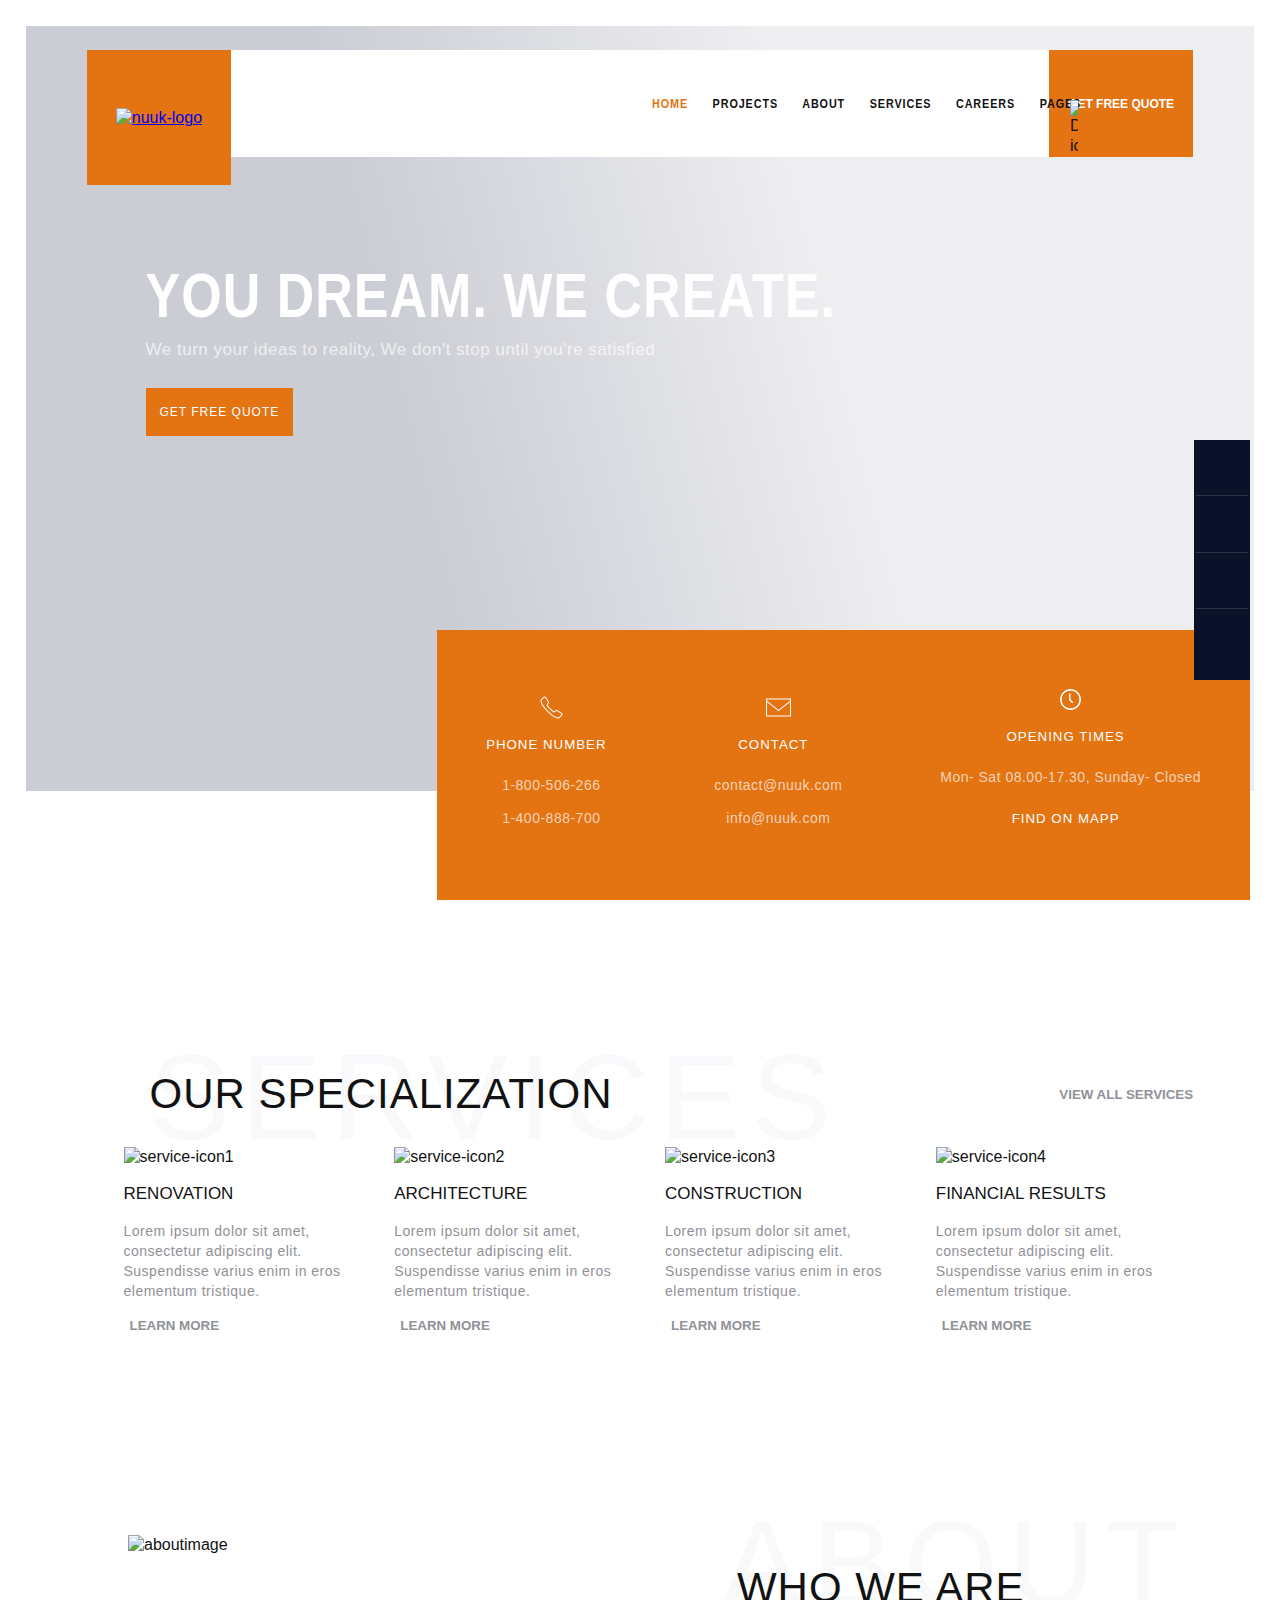
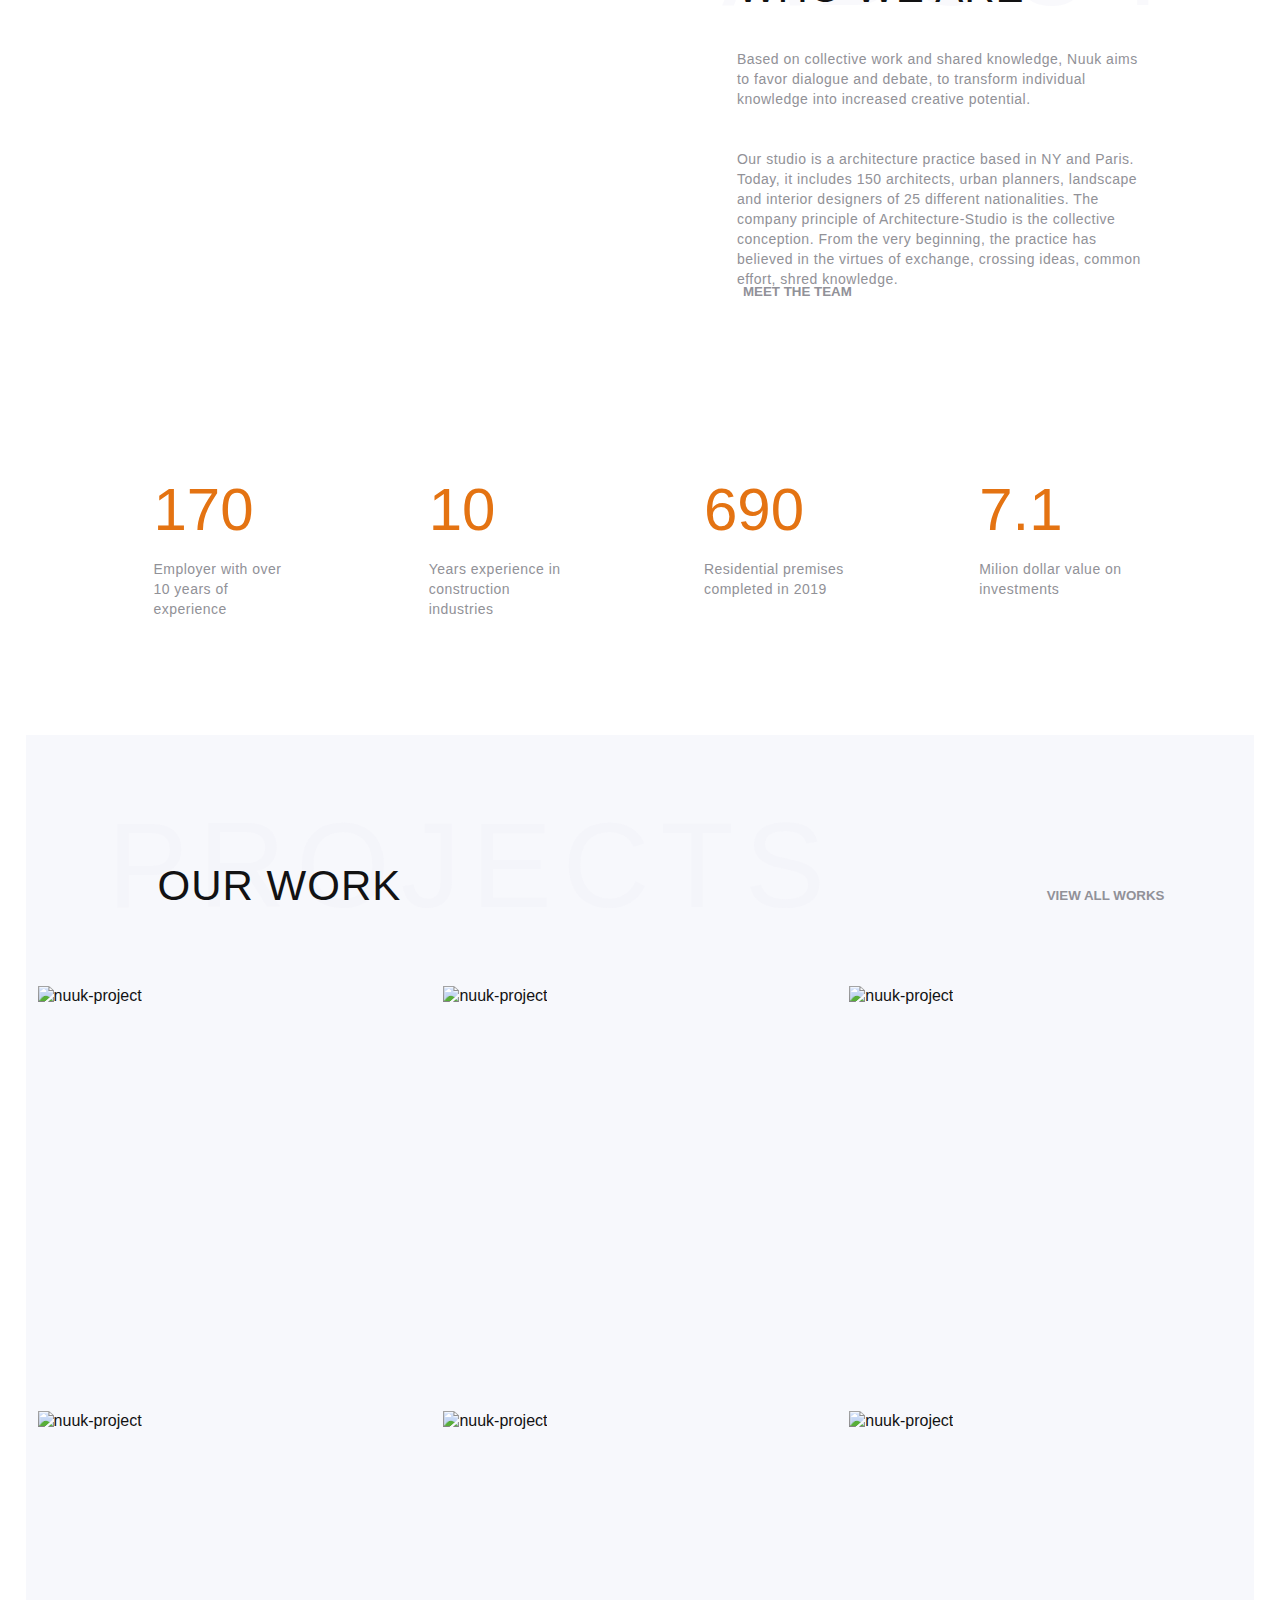
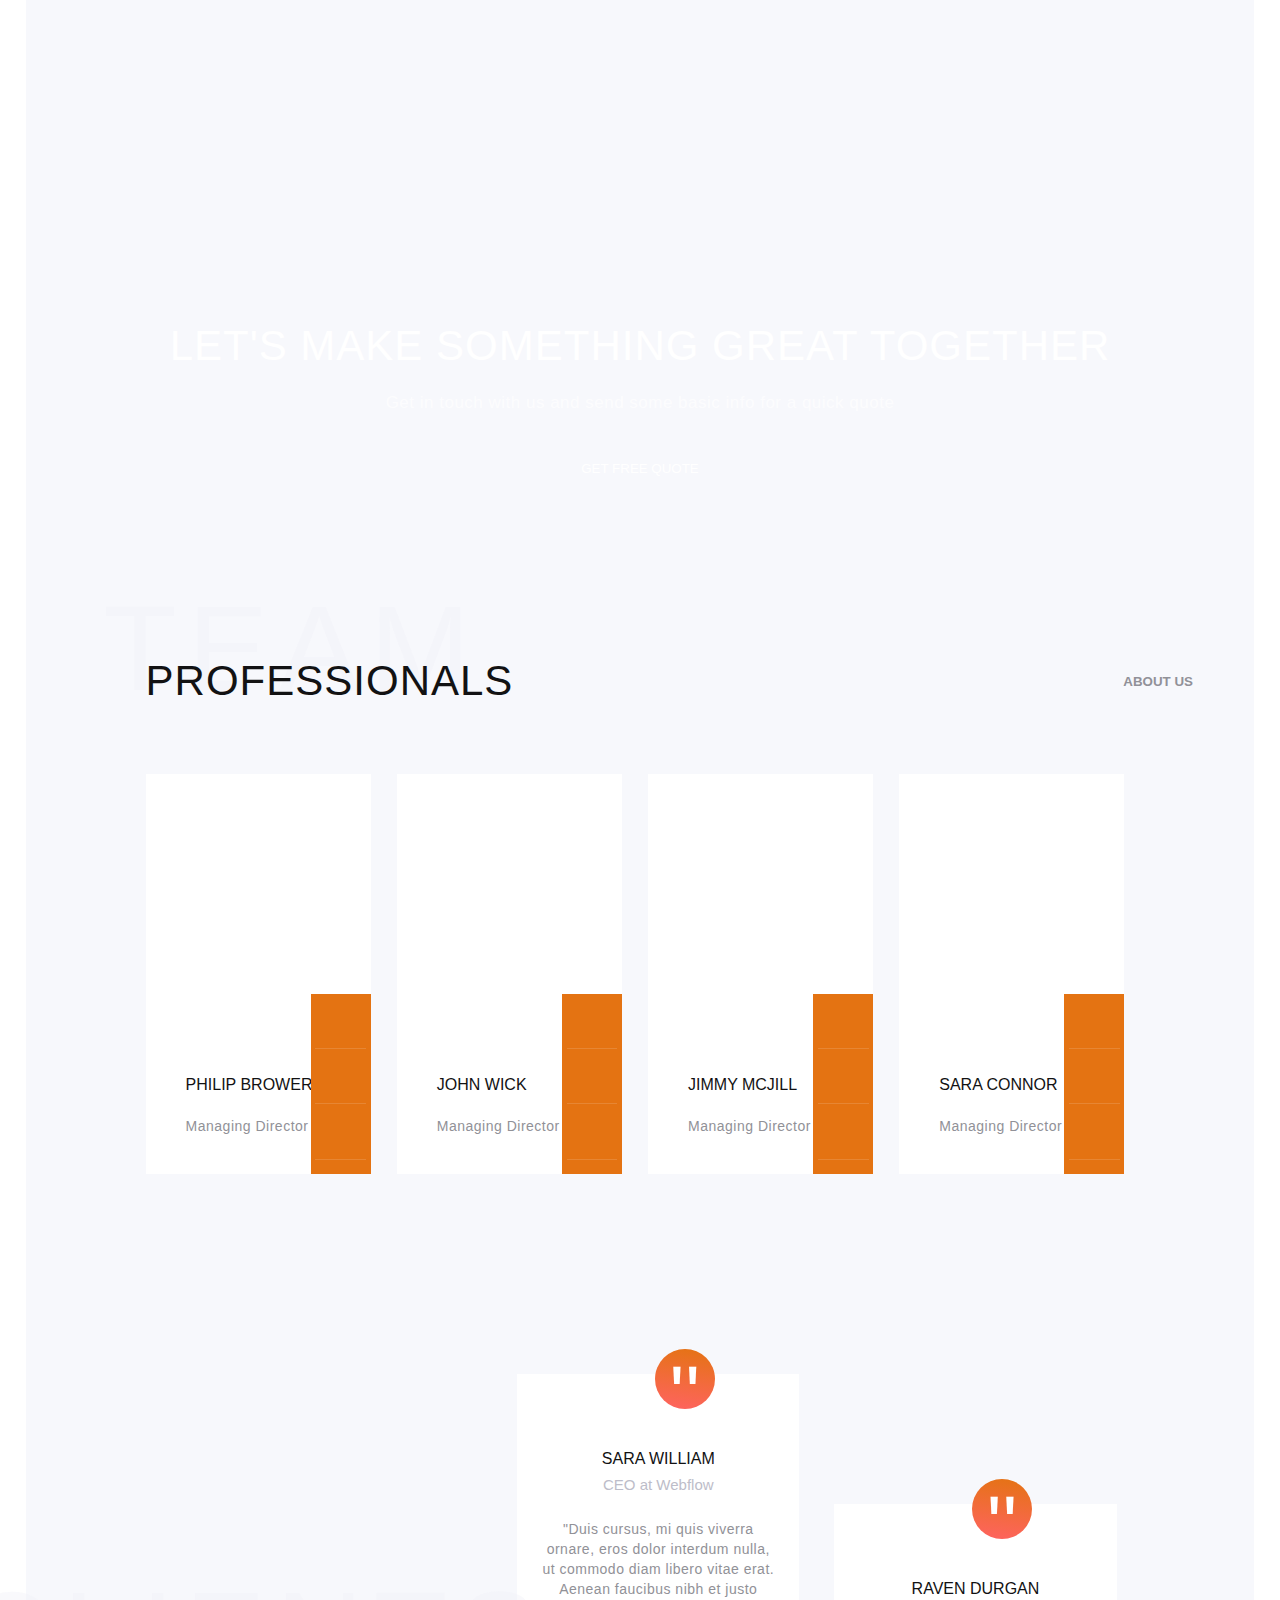
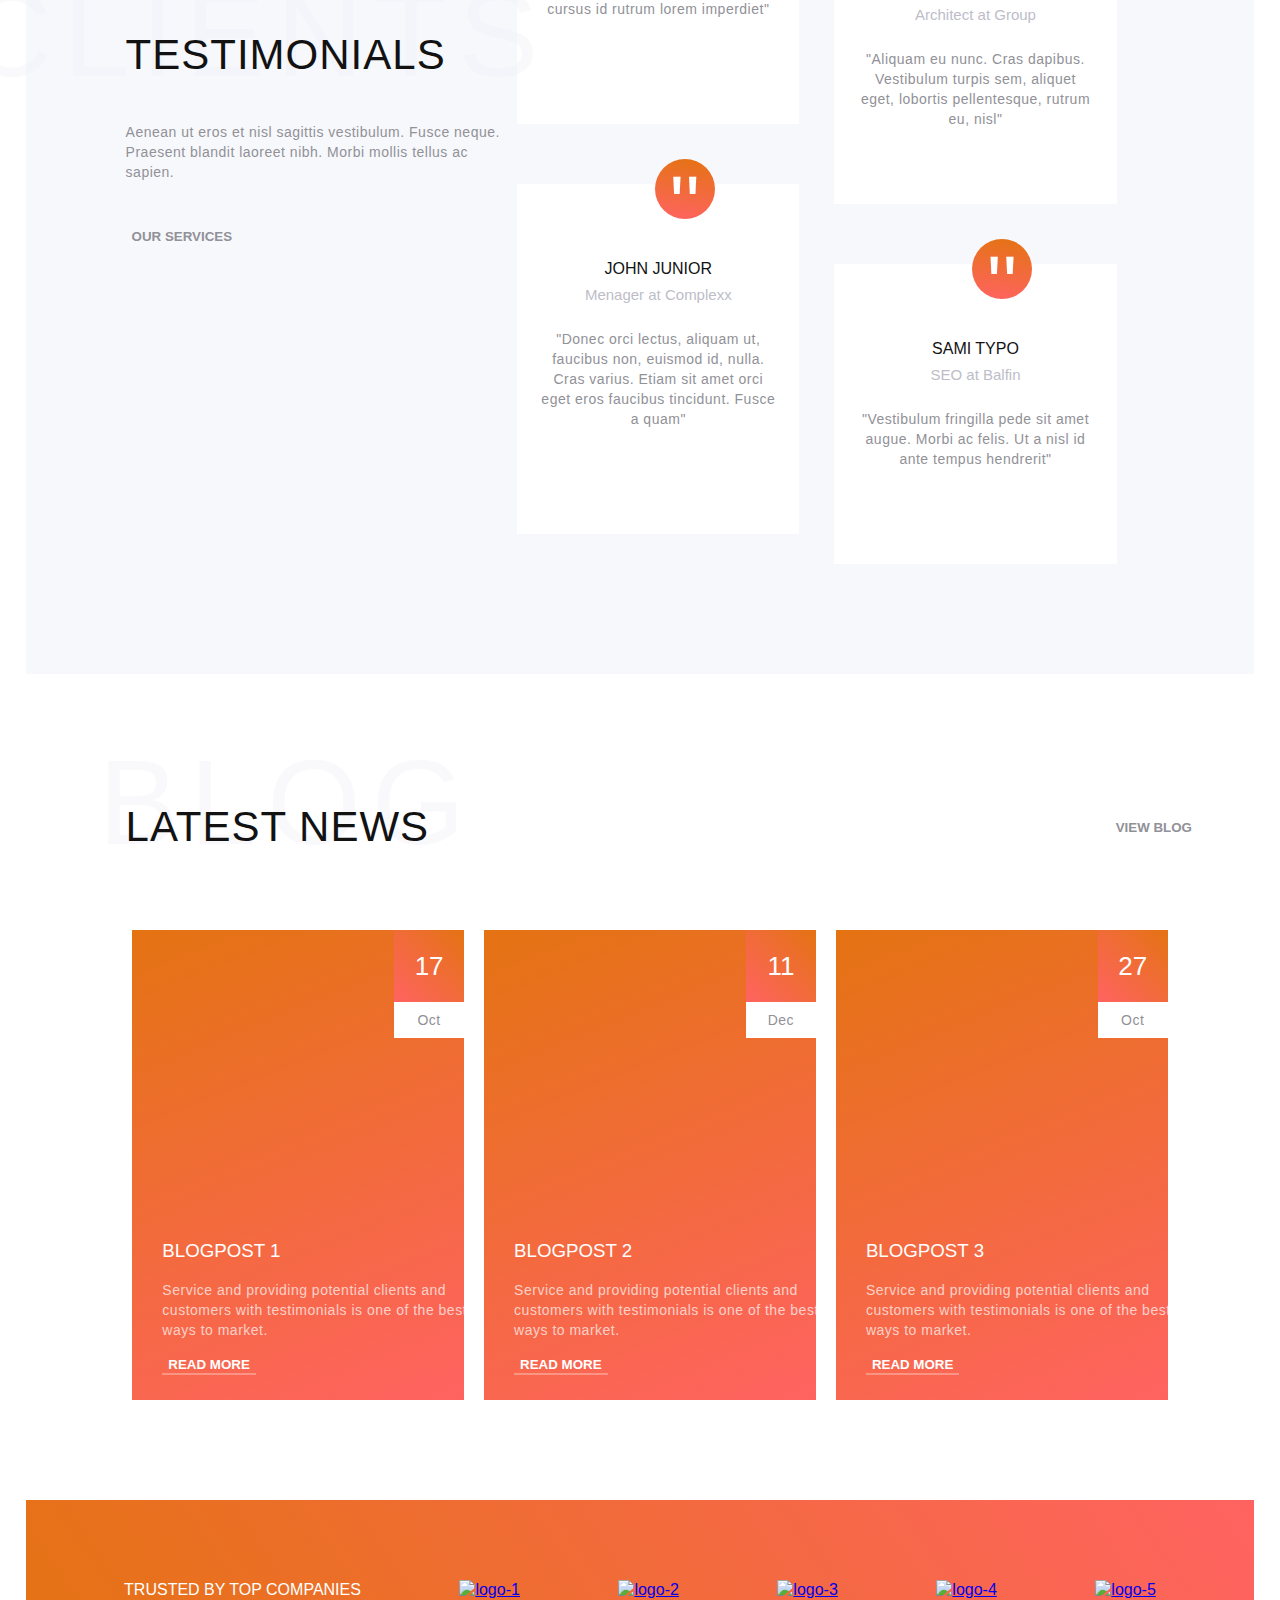
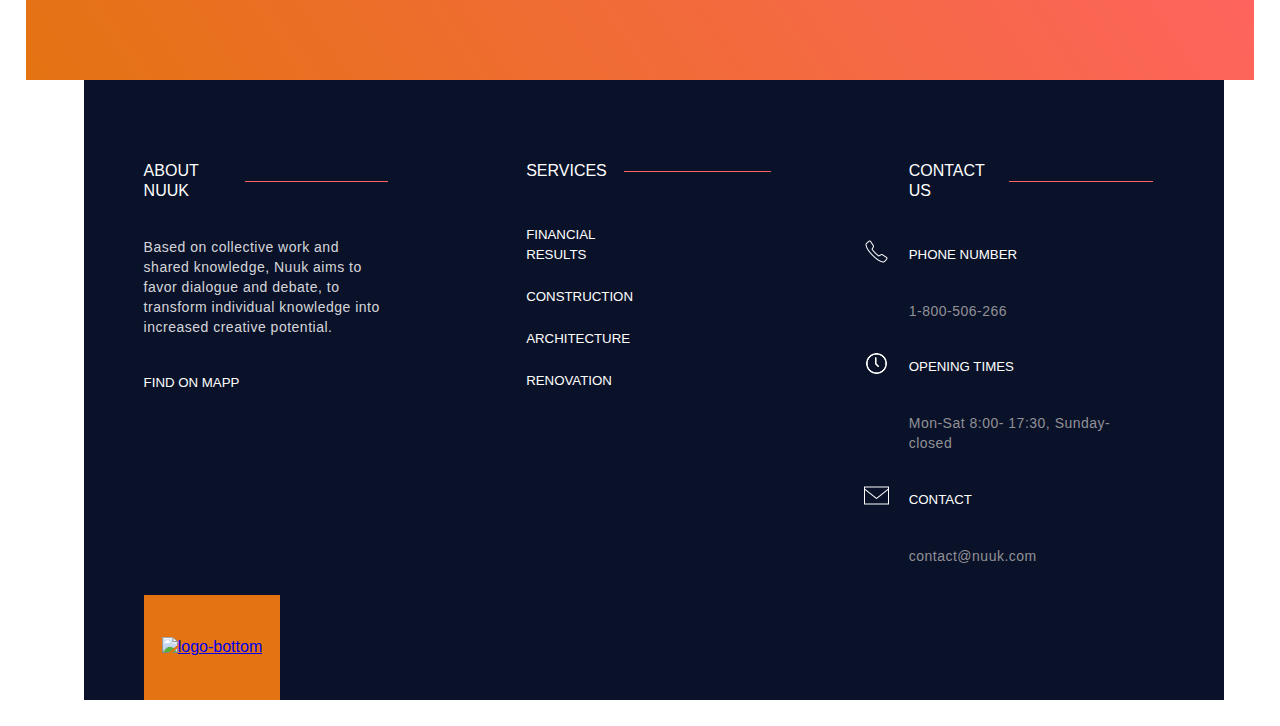
==== commit 86f81deb: "changed phone numbers and blog keyword" ====
--- a/Project1/index.html
+++ b/Project1/index.html
@@ -22,7 +22,7 @@
                     <a href="#Projects">PROJECTS</a>
                     <a href="#About">ABOUT</a>
                     <a href="#Services">SERVICES</a>
-                    <a href="#Blog">BLOG</a>
+                    <a href="#Blog">CAREERS</a>
                     <a href="#Pages" class="dropdown">PAGES</a>
                 </div> 
                     <div class="dropdown" >
@@ -54,7 +54,7 @@
                             <img src="phone-icon.png" alt="Phone-icon" width="25px">
                             <h5>PHONE NUMBER</h5>
                             <P>1-800-506-266</P>
-                            <P>1-100-777-800</P>
+                            <P>1-400-888-700</P>
                         </div>
                         <div class="contact-card">
                             <img src="icons8-mail-50.png" alt="Phone-icon" width="25px">
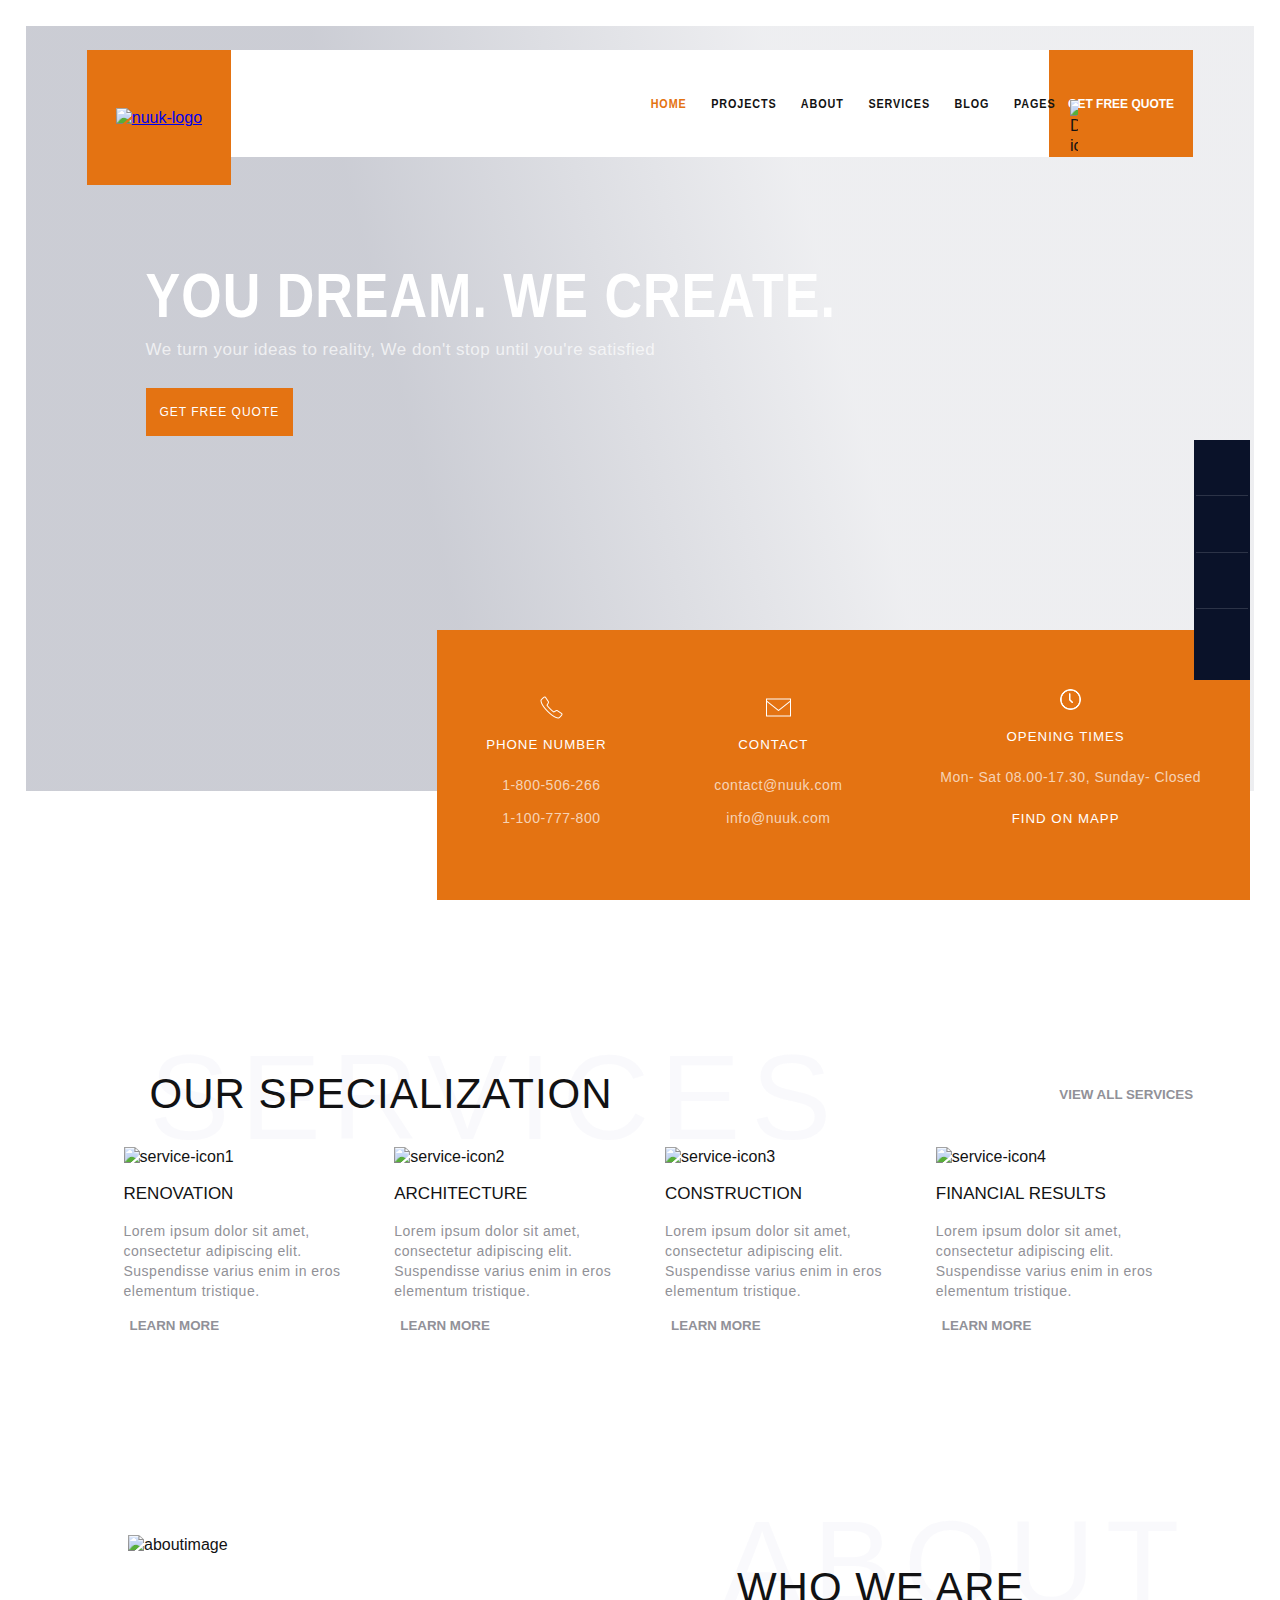
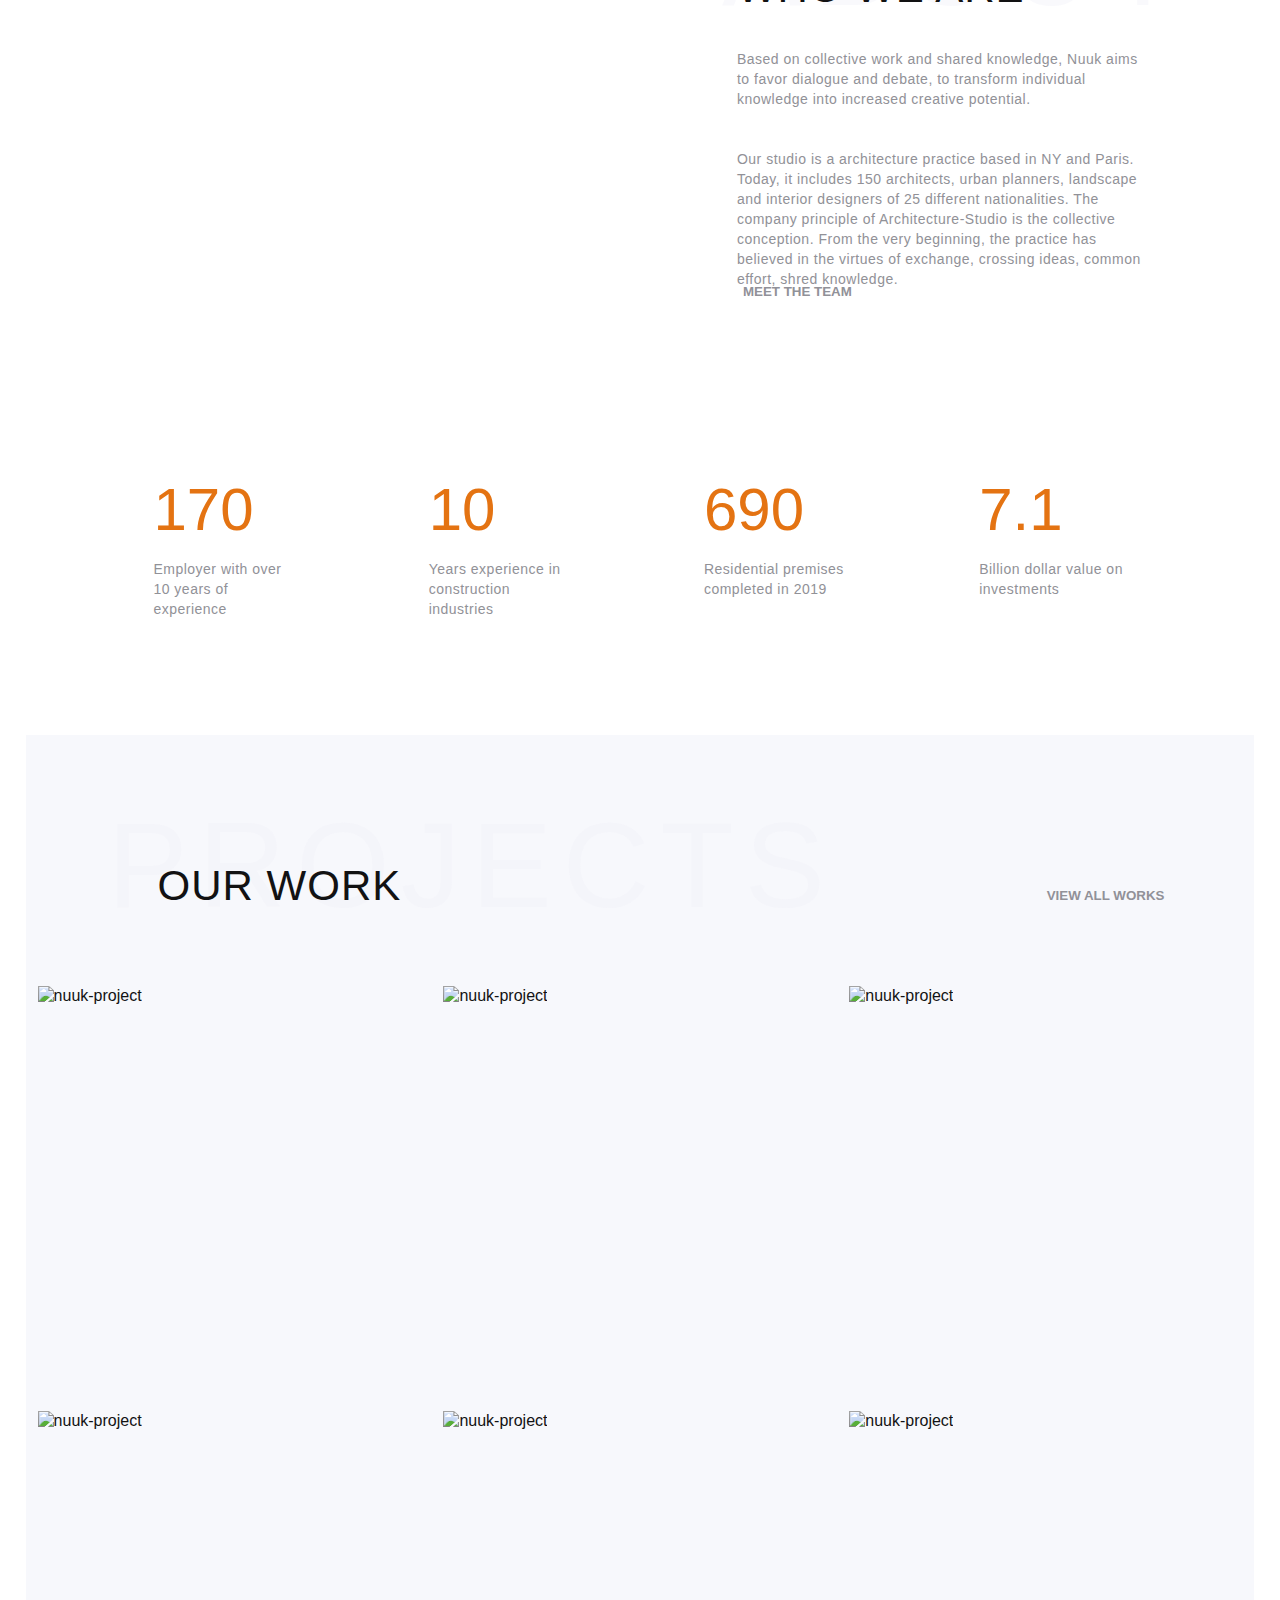
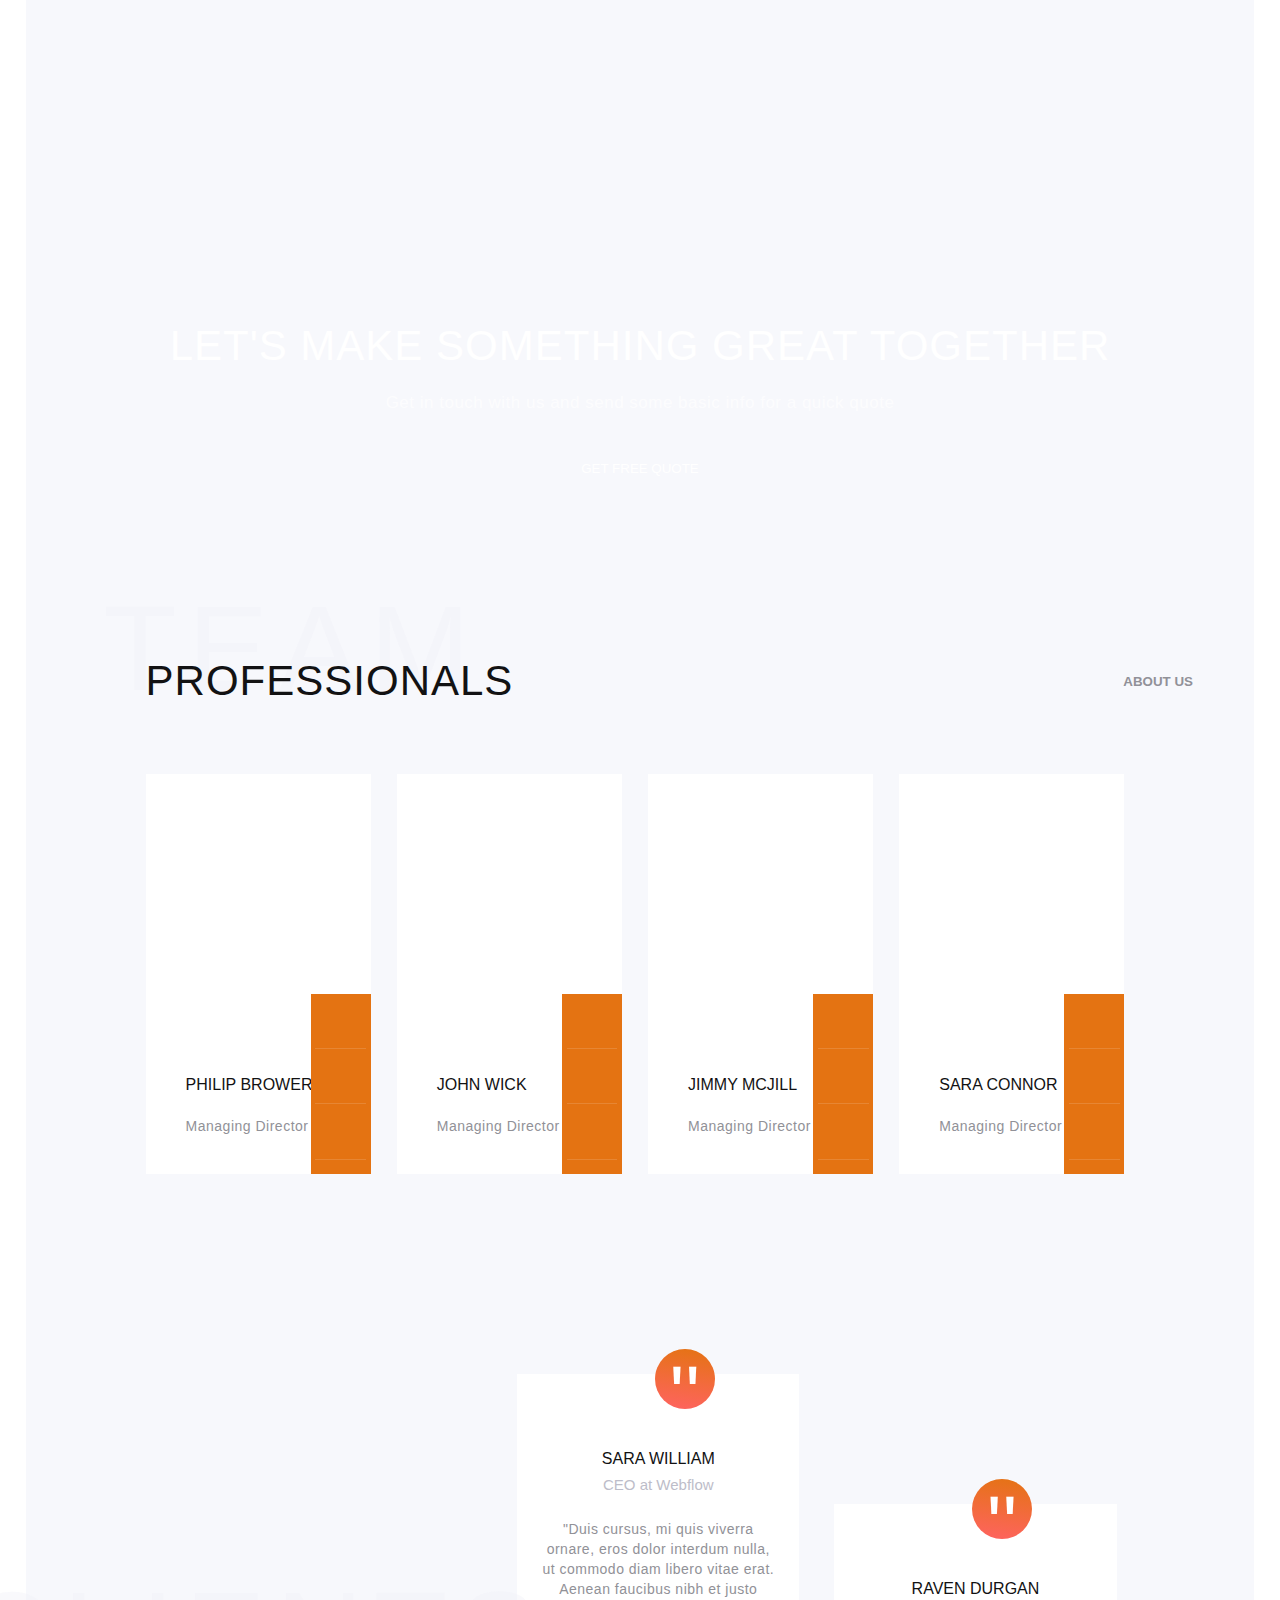
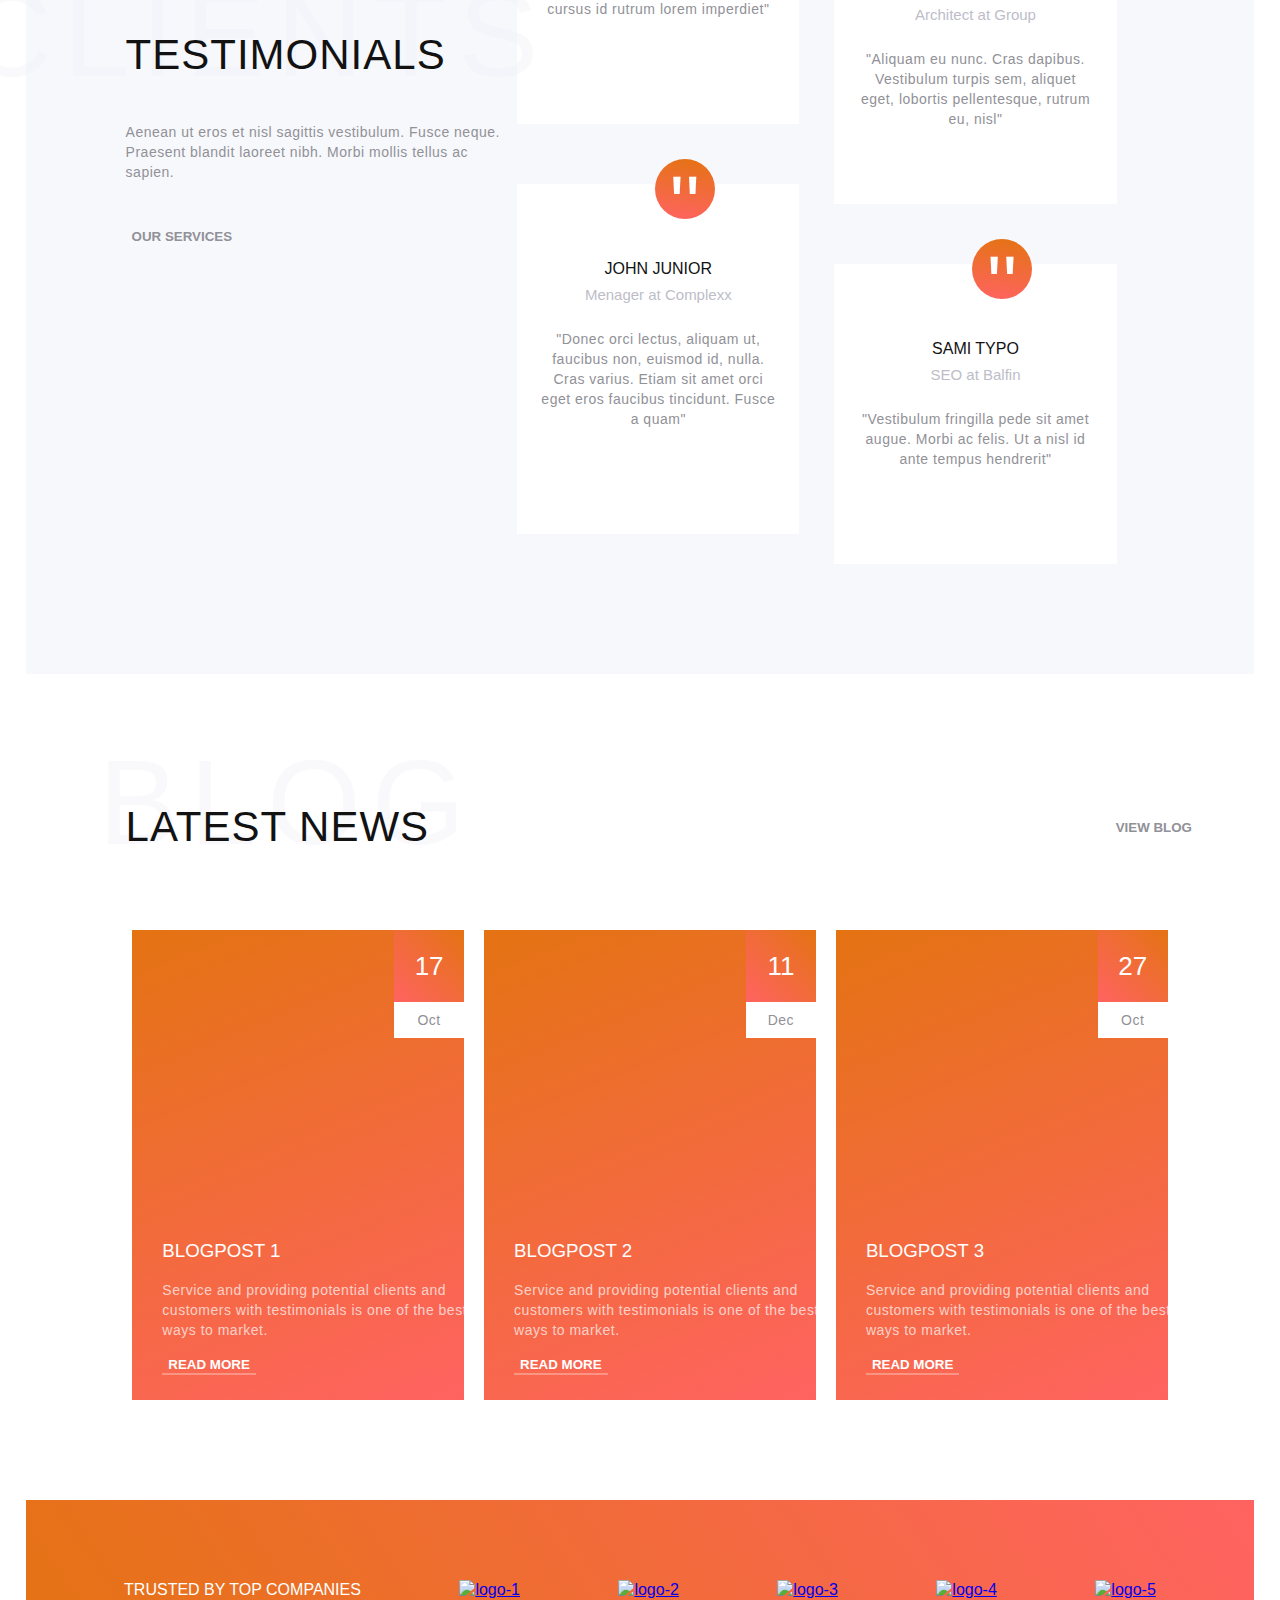
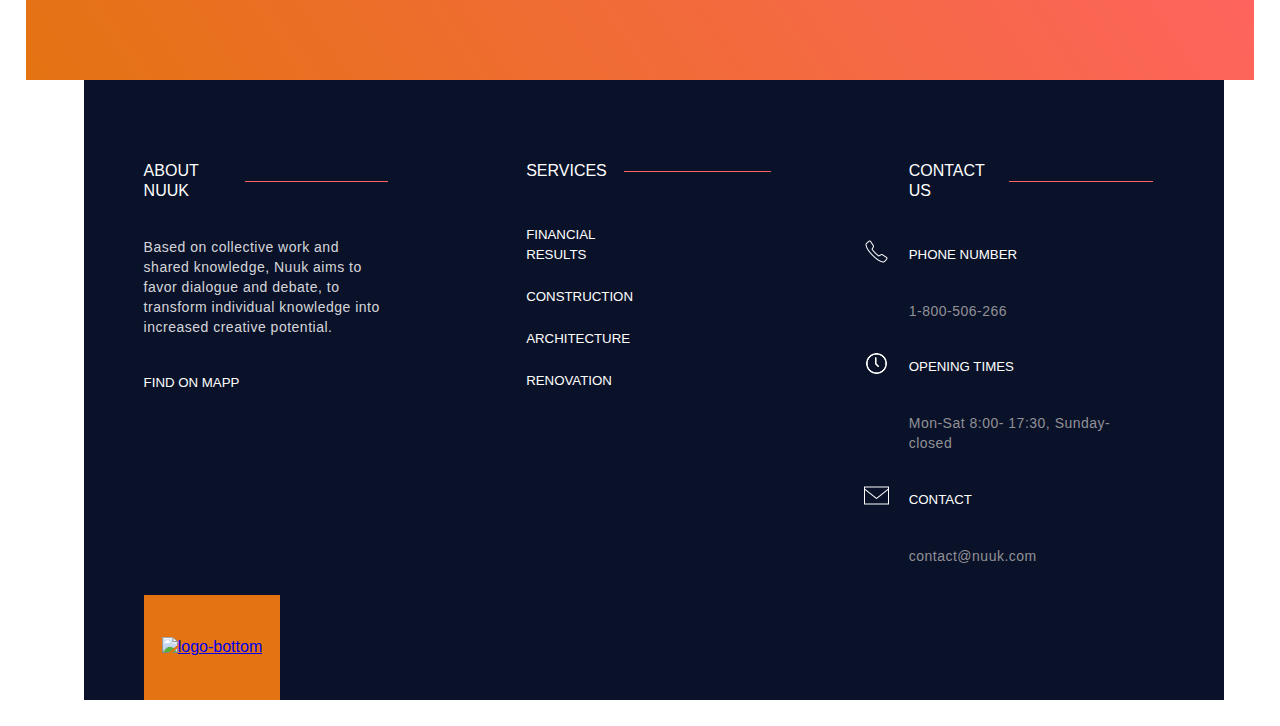
==== commit ea368baf: "updated millions to billions" ====
--- a/Project1/index.html
+++ b/Project1/index.html
@@ -22,7 +22,7 @@
                     <a href="#Projects">PROJECTS</a>
                     <a href="#About">ABOUT</a>
                     <a href="#Services">SERVICES</a>
-                    <a href="#Blog">CAREERS</a>
+                    <a href="#Blog">BLOG</a>
                     <a href="#Pages" class="dropdown">PAGES</a>
                 </div> 
                     <div class="dropdown" >
@@ -54,7 +54,7 @@
                             <img src="phone-icon.png" alt="Phone-icon" width="25px">
                             <h5>PHONE NUMBER</h5>
                             <P>1-800-506-266</P>
-                            <P>1-400-888-700</P>
+                            <P>1-100-777-800</P>
                         </div>
                         <div class="contact-card">
                             <img src="icons8-mail-50.png" alt="Phone-icon" width="25px">
@@ -155,7 +155,7 @@
                 </div>
                 <div class="Number-card">
                     <h1>7.1</h1>
-                    <p>Milion dollar value on investments</p>
+                    <p>Billion dollar value on investments</p>
                 </div>
                 
             </section>
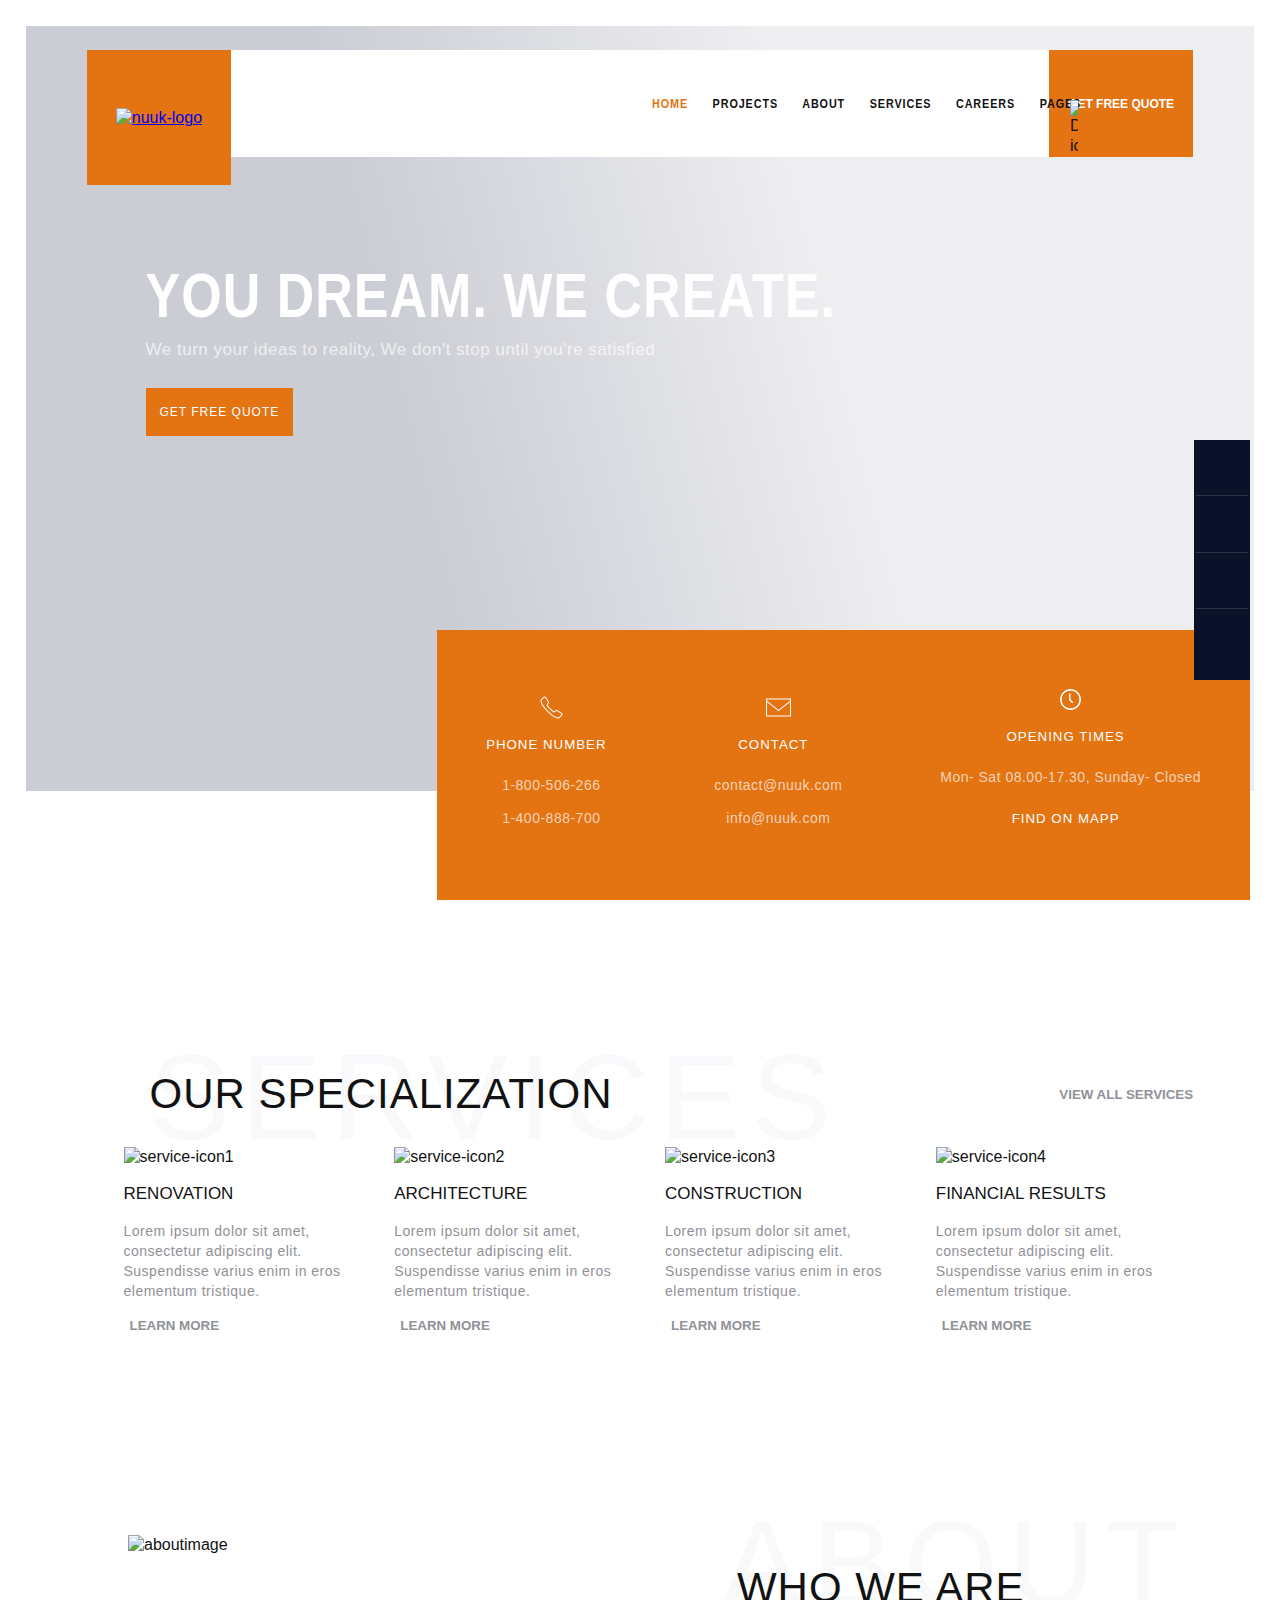
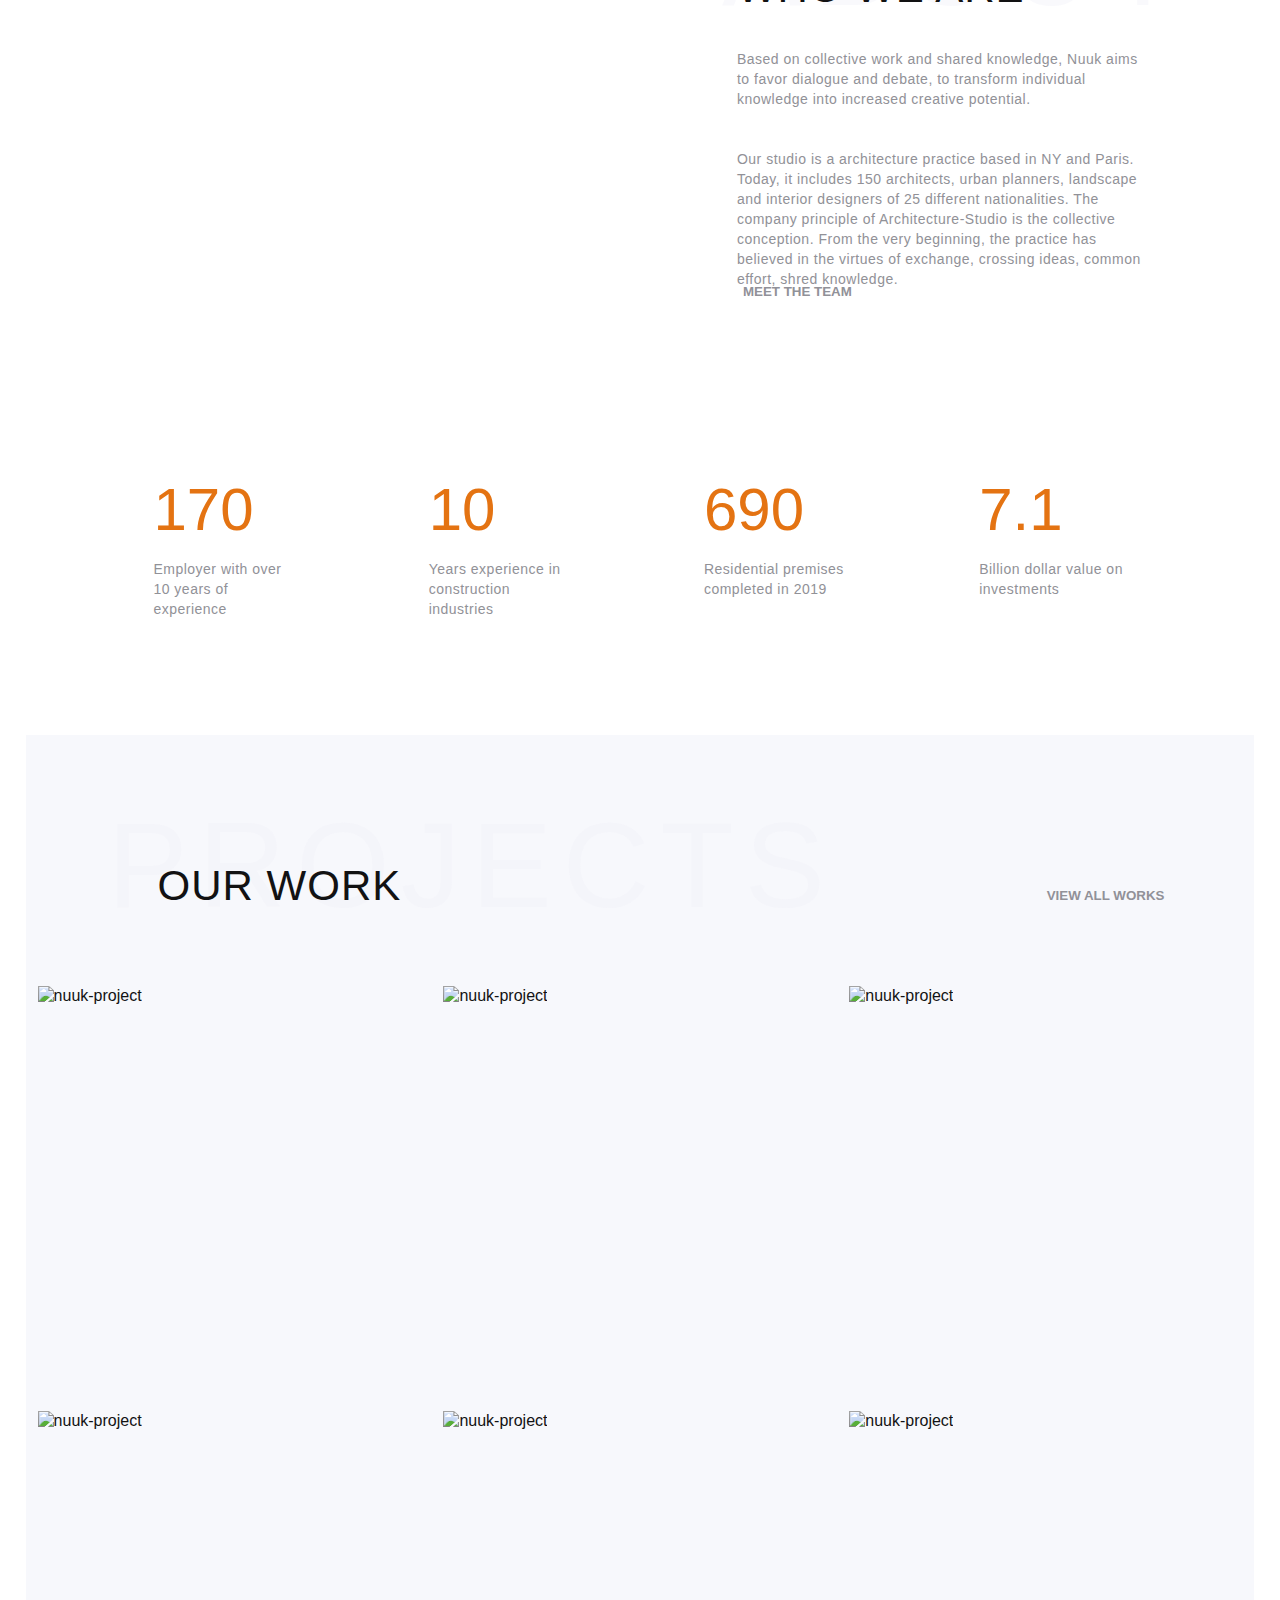
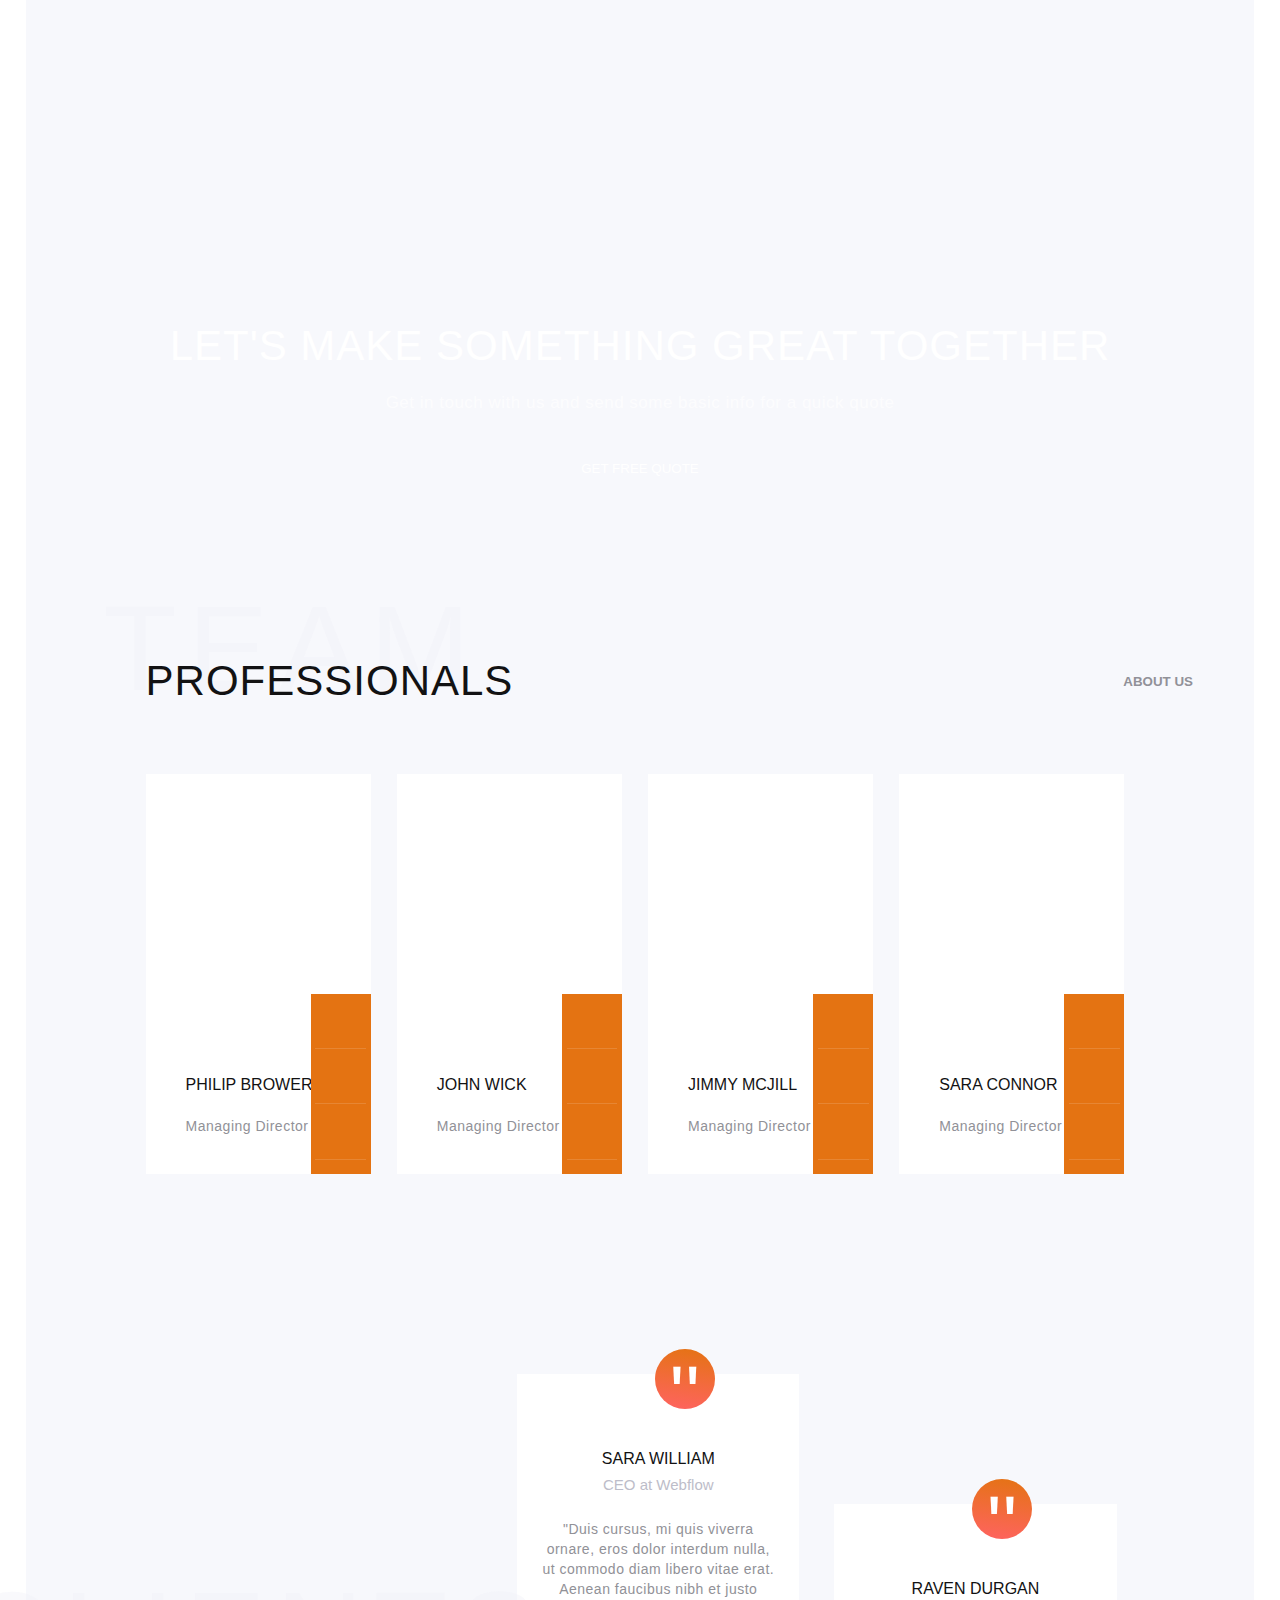
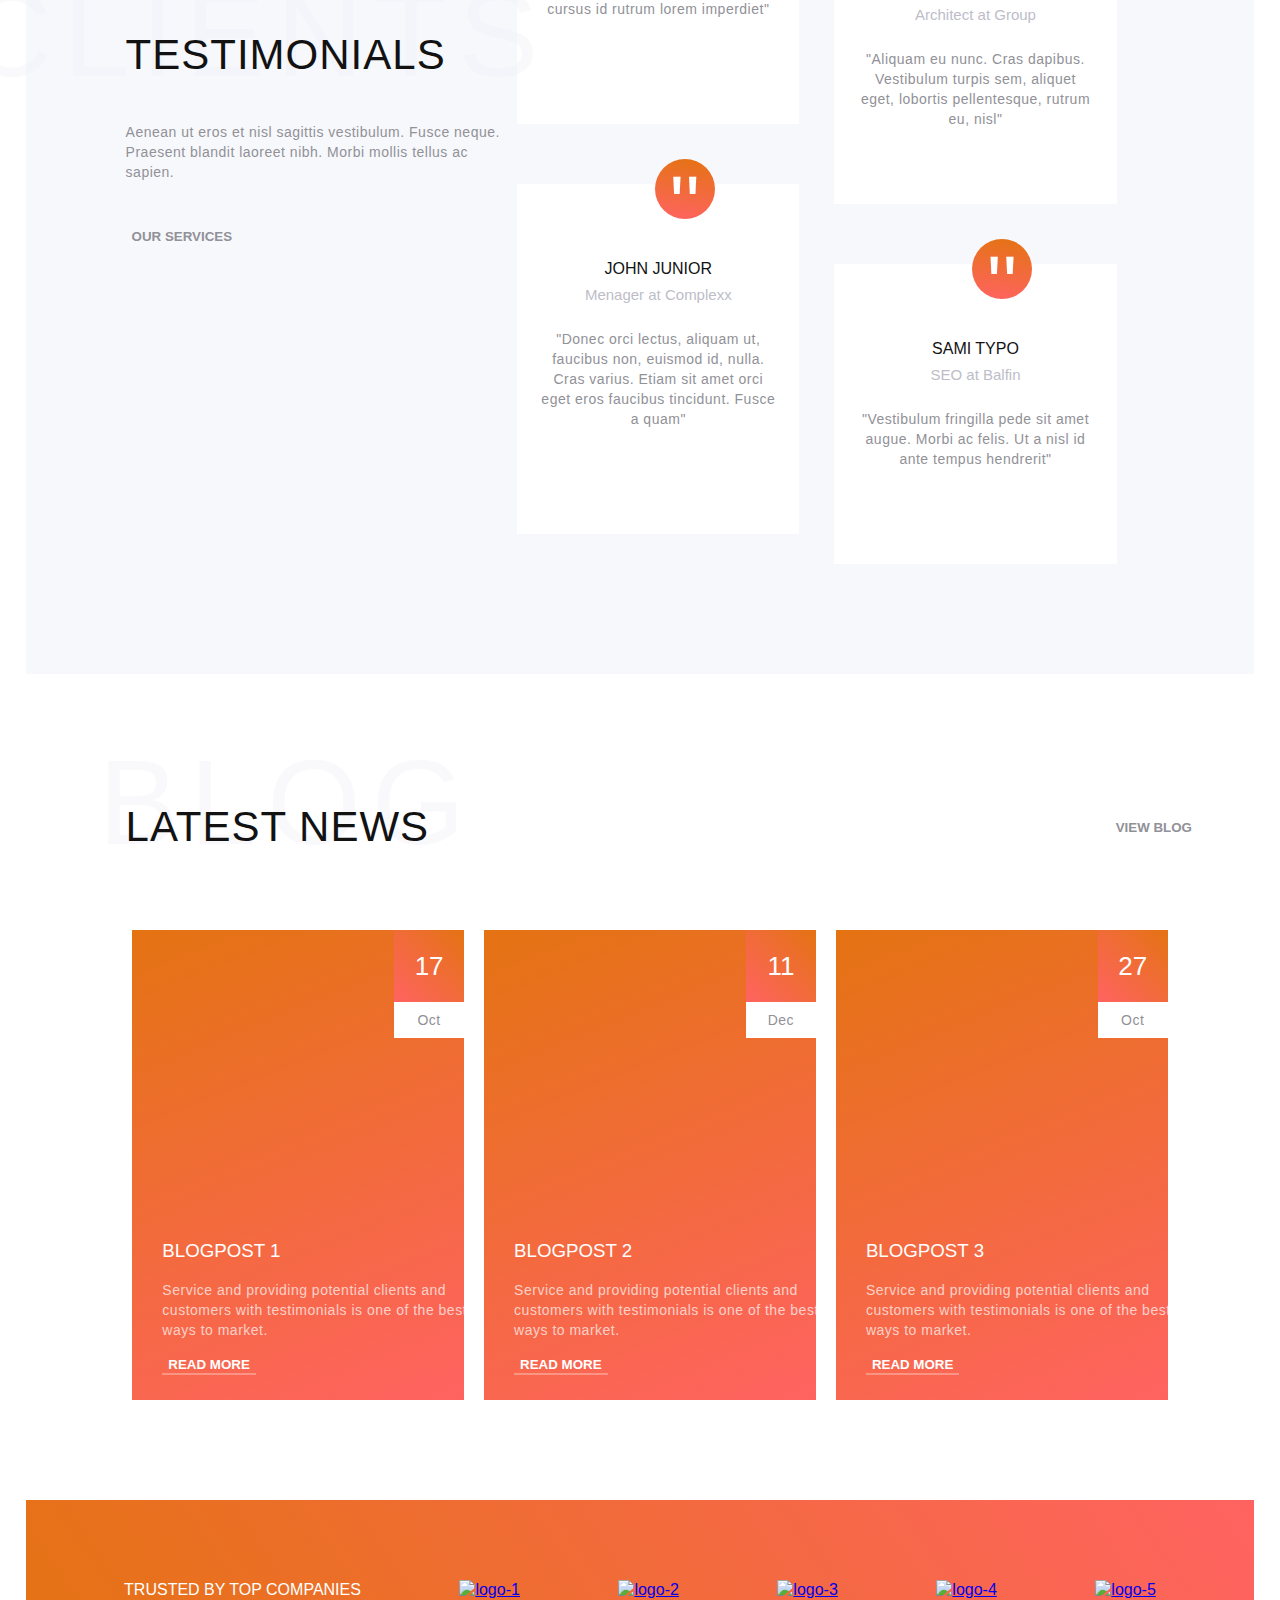
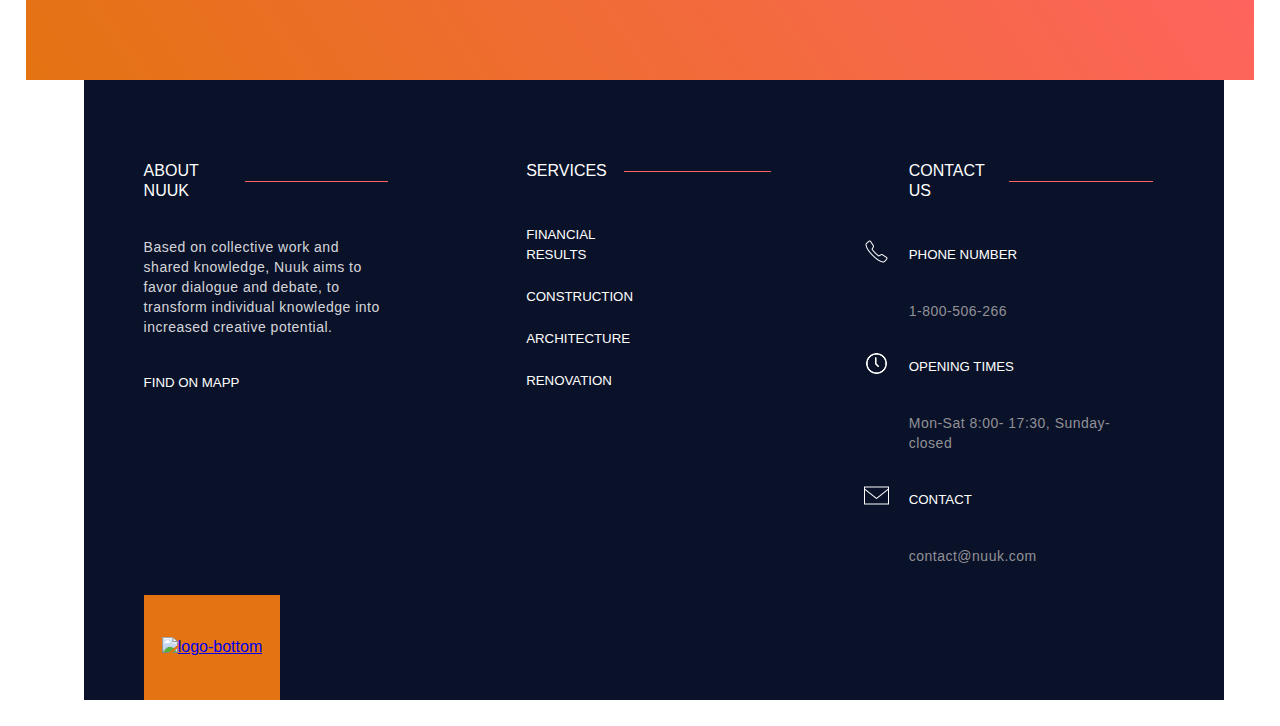
==== commit 8804452a: "Merge pull request #1 from imAshutoshGupta/develop" ====
--- a/Project1/index.html
+++ b/Project1/index.html
@@ -22,7 +22,7 @@
                     <a href="#Projects">PROJECTS</a>
                     <a href="#About">ABOUT</a>
                     <a href="#Services">SERVICES</a>
-                    <a href="#Blog">BLOG</a>
+                    <a href="#Blog">CAREERS</a>
                     <a href="#Pages" class="dropdown">PAGES</a>
                 </div> 
                     <div class="dropdown" >
@@ -54,7 +54,7 @@
                             <img src="phone-icon.png" alt="Phone-icon" width="25px">
                             <h5>PHONE NUMBER</h5>
                             <P>1-800-506-266</P>
-                            <P>1-100-777-800</P>
+                            <P>1-400-888-700</P>
                         </div>
                         <div class="contact-card">
                             <img src="icons8-mail-50.png" alt="Phone-icon" width="25px">
